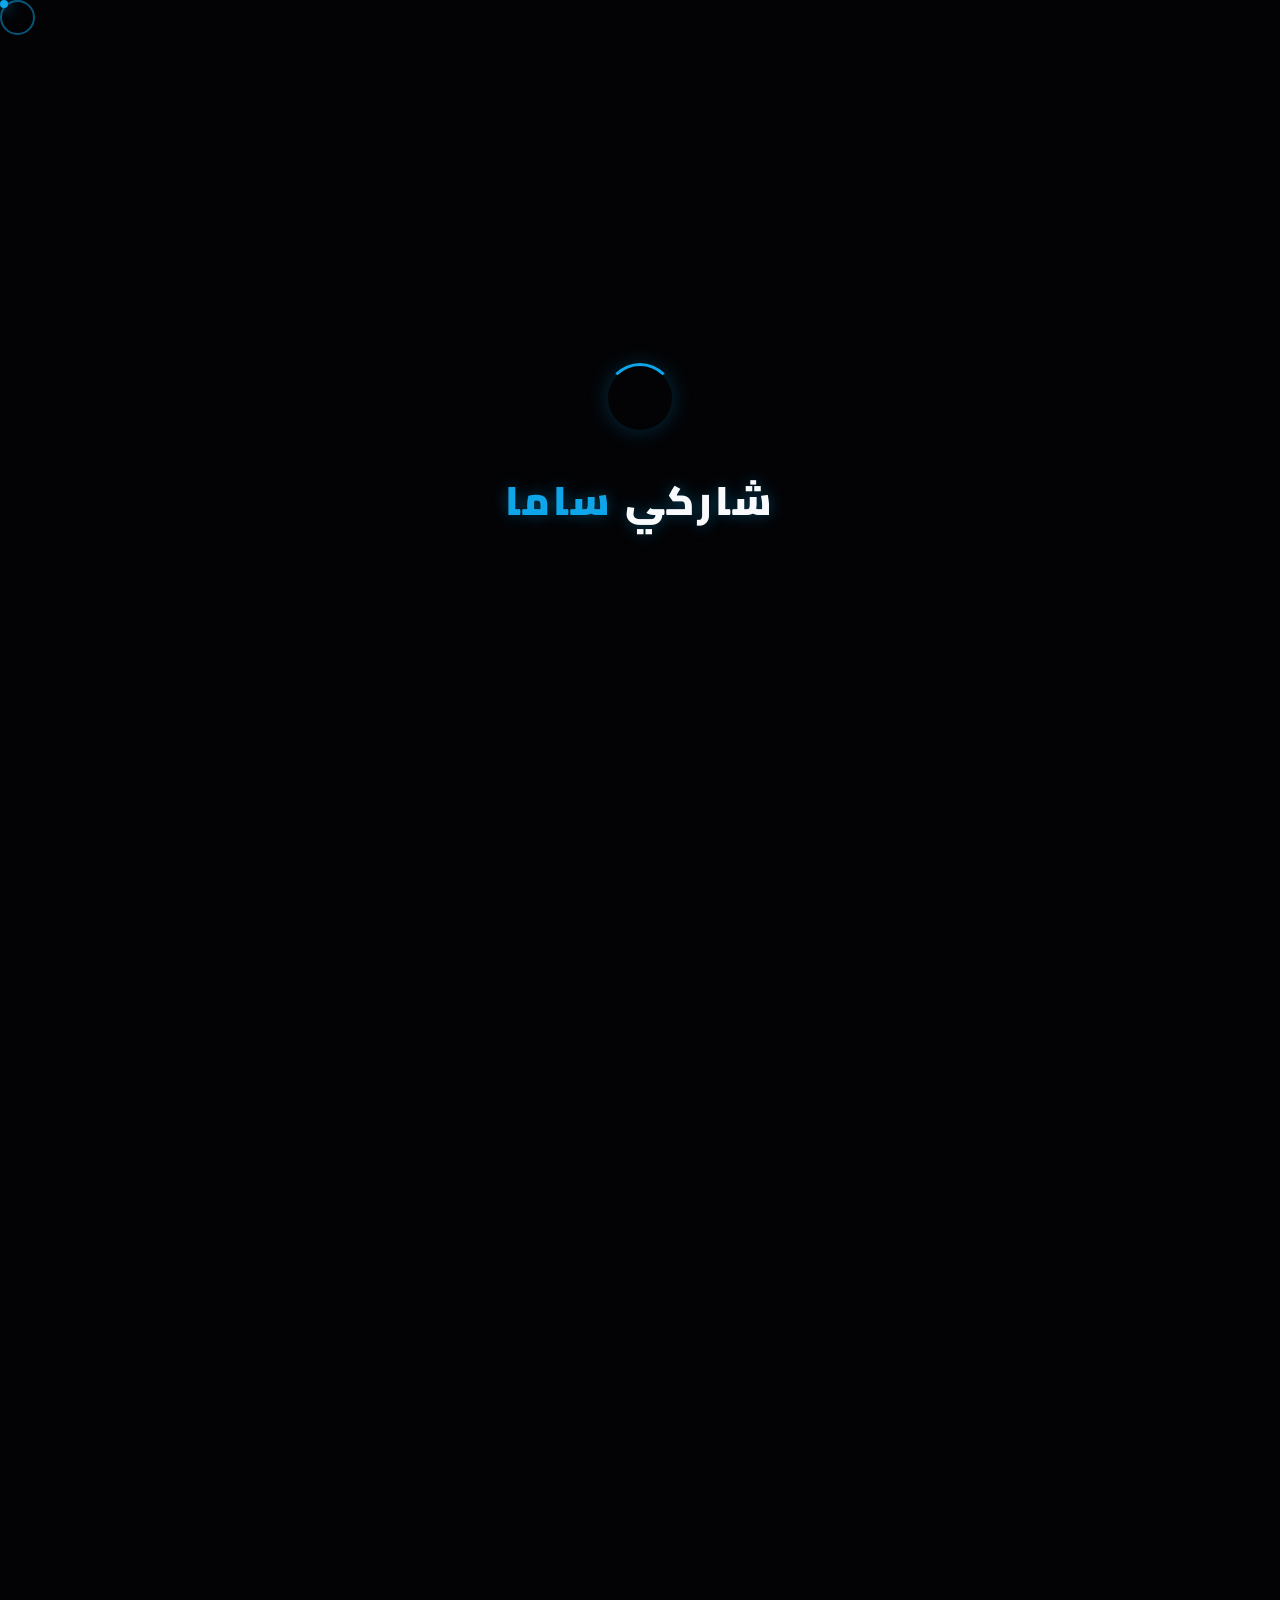
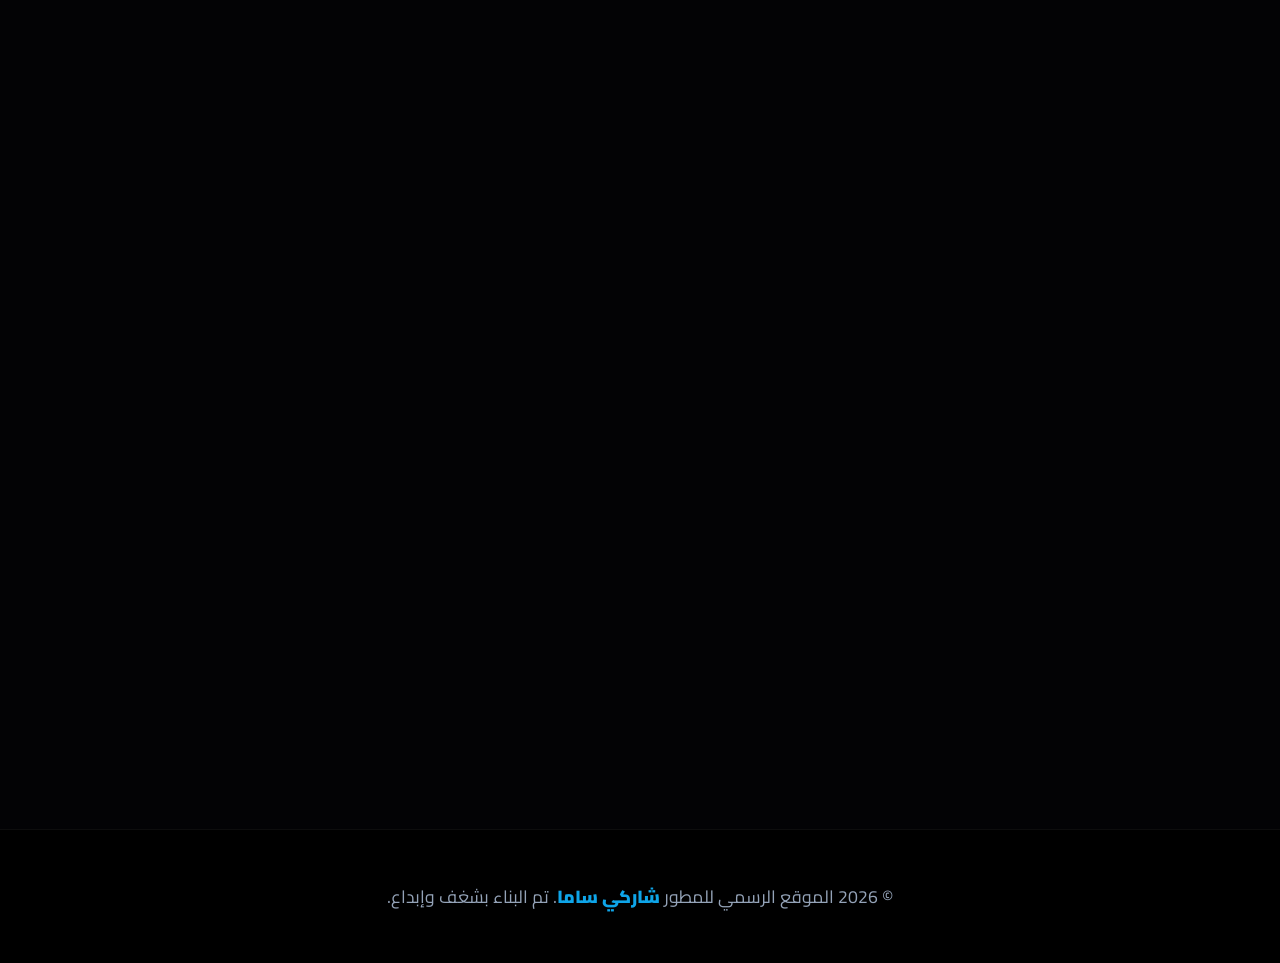
==== index.html @ 865ac280 "Add files via upload" ====
<!DOCTYPE html>
<html lang="ar" dir="rtl">
<head>
    <meta charset="UTF-8">
    <meta name="viewport" content="width=device-width, initial-scale=1.0, maximum-scale=1.0, user-scalable=no">
    <title id="page-title">شاركي ساما | Sharky Sama</title>
    
    <!-- تسريع الاتصال بالخطوط والمكتبات الخارجية -->
    <link rel="preconnect" href="https://fonts.googleapis.com">
    <link rel="preconnect" href="https://fonts.gstatic.com" crossorigin>
    <link href="https://fonts.googleapis.com/css2?family=Cairo:wght@400;600;700;900&family=Poppins:wght@400;600;700;900&display=swap" rel="stylesheet">
    <link rel="stylesheet" href="https://cdnjs.cloudflare.com/ajax/libs/font-awesome/6.4.0/css/all.min.css">
    
    <!-- ملفات التصميم المنفصلة -->
    <link rel="stylesheet" href="css/security.css">
    <link rel="stylesheet" href="css/style.css">

    <script src="https://unpkg.com/@studio-freight/lenis@1.0.42/dist/lenis.min.js"></script>
</head>
<body class="no-scroll">
    
    <div class="cursor-dot"></div>
    <div class="cursor-outline"></div>

    <div id="preloader">
        <div class="spinner-ring"></div>
        <div class="loader-content">
            <h2 id="pl-title">شاركي <span>ساما</span></h2>
        </div>
    </div>

    <div id="progressBar"></div>

    <nav id="navbar">
        <a href="#home" class="logo" id="nav-logo">شاركي <span>ساما</span></a>
        
        <div class="nav-links" id="navLinks">
            <a href="#home" class="active" id="nav-home">الرئيسية</a>
            <a href="#about" id="nav-about">نبذة عني</a>
            <a href="#skills" id="nav-skills">مهاراتي</a>
            <a href="#partner" id="nav-partner">شراكة الإبداع</a>
            <a href="#alia" id="nav-alia">عليا</a>
            <a href="#contact" id="nav-contact">تواصل معي</a>
        </div>

        <div class="nav-actions">
            <button id="langToggle" class="lang-btn" aria-label="Change Language">
                <i class="fas fa-globe"></i> <span id="langText">EN</span>
            </button>
            <button class="mobile-menu-btn" id="menuBtn" aria-label="Menu"><i class="fas fa-bars"></i></button>
        </div>
    </nav>

    <div class="floating-menu" id="fabMenu">
        <div class="fab-menu-items">
            <a href="https://www.tiktok.com/@sharkytb" class="tk" target="_blank" aria-label="TikTok"><i class="fab fa-tiktok"></i></a>
            <a href="https://www.instagram.com/sharky.sama?stkn=MWQ0MmFnNjcyYXNhNA==" class="ig" target="_blank" aria-label="Instagram"><i class="fab fa-instagram"></i></a>
            <a href="https://discord.gg/YtHfDh4zVj" class="dc" target="_blank" aria-label="Discord"><i class="fab fa-discord"></i></a>
            <a href="https://wa.me/601116662149" class="wa" target="_blank" aria-label="WhatsApp"><i class="fab fa-whatsapp"></i></a>
        </div>
        <button class="fab-menu-btn" id="fabBtn" aria-label="Menu"><i class="fas fa-share-nodes"></i></button>
    </div>

    <header class="hero" id="home">
        <div class="floating-code-elements">
            <span class="code-el ce-1">&lt;/&gt;</span>
            <span class="code-el ce-2">{ }</span>
            <span class="code-el ce-3">⚡</span>
            <span class="code-el ce-4">💻</span>
            <span class="code-el ce-5">⚙️</span>
            <span class="code-el ce-6">🚀</span>
        </div>

        <div class="hero-img-wrapper reveal" id="heroImage">
            <div class="orbit-icon oi-1"><i class="fas fa-code"></i></div>
            <div class="orbit-icon oi-2"><i class="fas fa-pen-nib"></i></div>
            <!-- الصورة الأولى لا تستخدم Lazy Loading لسرعة ظهورها -->
            <img src="https://cdn.phototourl.com/free/2026-09-18-76786c2a-250e-46d8-b2bd-65e007d12477.jpg" alt="Sharky Sama" class="hero-img">
        </div>
        <h1 class="reveal" id="hero-title">شاركي <span>ساما</span></h1>
        <div class="typewriter-container reveal">
            <p><span id="typewriter"></span><span class="cursor-blink"></span></p>
        </div>
        <div class="social-hero reveal">
            <a href="https://wa.me/601116662149" target="_blank" class="wa" aria-label="WhatsApp"><i class="fab fa-whatsapp"></i></a>
            <a href="https://discord.gg/YtHfDh4zVj" target="_blank" class="dc" aria-label="Discord"><i class="fab fa-discord"></i></a>
            <a href="https://www.instagram.com/sharky.sama?stkn=MWQ0MmFnNjcyYXNhNA==" target="_blank" class="ig" aria-label="Instagram"><i class="fab fa-instagram"></i></a>
            <a href="https://www.tiktok.com/@sharkytb" target="_blank" class="tk" aria-label="TikTok"><i class="fab fa-tiktok"></i></a>
        </div>
    </header>

    <section id="about" class="reveal">
        <div class="section-header">
            <h2 id="about-title">من هو <span>شاركي</span>؟</h2>
        </div>
        <div class="about-text-box">
            <p id="about-p1">أنا مطور وطالب في تخصص هندسة البرمجيات، أجمع بين التفكير المنطقي في بناء الأنظمة والخيال الواسع في عالم التصميم والفن الرقمي. أهتم بتطوير البوتات المتقدمة، وبناء واجهات الويب العصرية، إلى جانب ممارسة الرياضة ومتابعة ثقافة الأنمي التي تلهمني في تصاميمي.</p>
            <p id="about-p2">هدفي دائماً هو كتابة كود نظيف وقوي، والخروج بأعمال تترك بصمة بصرية وتقنية فريدة تعبر عن هويتي وتطلعاتي.</p>
        </div>
    </section>

    <section id="skills" class="reveal">
        <div class="section-header">
            <h2 id="skills-title">مهاراتي <span>وهواياتي</span></h2>
        </div>
        <div class="skills-grid">
            <div class="skill-card tilt-effect">
                <i class="fas fa-laptop-code skill-icon"></i>
                <h3 id="skill-1">التطوير والبرمجة</h3>
                <div class="tags">
                    <span class="tag">JavaScript</span><span class="tag">Python</span><span class="tag">C++</span><span class="tag">HTML/CSS</span>
                </div>
            </div>
            <div class="skill-card tilt-effect">
                <i class="fas fa-robot skill-icon"></i>
                <h3 id="skill-2">صناعة البوتات</h3>
                <div class="tags">
                    <span class="tag">WhatsApp Bots</span><span class="tag">Discord Bots</span><span class="tag">Automation</span>
                </div>
            </div>
            <div class="skill-card tilt-effect">
                <i class="fas fa-palette skill-icon"></i>
                <h3 id="skill-3">الفنون والتصميم</h3>
                <div class="tags">
                    <span class="tag">Video Editing</span><span class="tag">Digital Art</span><span class="tag">UI/UX</span>
                </div>
            </div>
        </div>
    </section>

    <section id="partner" class="reveal">
        <div class="duo-container">
            <div class="duo-avatars">
                <div class="avatar-box tilt-effect">
                    <img src="https://cdn.phototourl.com/free/2026-09-18-6511bc76-9197-4774-8230-508a7470c22e.jpg" alt="Sharky Sama" loading="lazy">
                    <div class="name-badge" id="badge-sharky">شاركي ساما</div>
                </div>
                <div class="avatar-box partner-avatar tilt-effect">
                    <img src="https://cdn.phototourl.com/free/2026-09-18-ba3eb2c6-f569-456f-bc89-98d35cc27aff.jpg" alt="Alia" loading="lazy">
                    <div class="name-badge" id="badge-alia">عليا</div>
                </div>
            </div>
            <div class="duo-text">
                <h3 id="partner-title">شراكة الروح <span>والكود</span></h3>
                <p id="partner-p1">في عالم مليء بسطور الأكواد البرمجية والتعقيدات التقنية، وجدنا لغة مشتركة تتجاوز حدود الشاشات. معاً، <span>شاركي ساما</span> و <span class='partner-name'>عليا</span>، نكتب أجمل قصة، نبني مشاريعنا بشغف، وندعم بعضنا في كل خطوة ومواجهة.</p>
                <p style="margin-top: 15px;" id="partner-p2">أنتِ لستِ فقط شريكتي في البرمجة والعمل، بل أنتِ شريكة الروح، والإلهام الذي يجعل من كل سطر كود لوحة فنية متكاملة.</p>
            </div>
        </div>
    </section>

    <section id="alia" class="reveal">
        <div class="section-header">
            <h2 id="alia-title">مساحة <span>عليا</span></h2>
            <p id="alia-subtitle">الإبداع، التصميم، والبرمجة بروح مختلفة</p>
        </div>
        <div class="alia-profile-card">
            <div class="alia-img-wrap">
                <img src="https://cdn.phototourl.com/free/2026-09-18-83cb655b-009c-4e72-827c-7e55abe0cec9.jpg" alt="Alia Profile" loading="lazy">
            </div>
            <div class="alia-info">
                <h3 id="alia-name">عليا</h3>
                <p id="alia-desc">شريكة الإبداع والمطورة التي تضع لمستها الفنية في كل تفصيل. يمكنكم متابعة أعمالي والتواصل معي عبر المنصات التالية:</p>
                <div class="alia-socials">
                    <a href="#" class="wa" title="WhatsApp"><i class="fab fa-whatsapp"></i></a>
                    <a href="#" class="ig" title="Instagram"><i class="fab fa-instagram"></i></a>
                    <a href="#" class="dc" title="Discord"><i class="fab fa-discord"></i></a>
                    <a href="#" class="tk" title="TikTok"><i class="fab fa-tiktok"></i></a>
                </div>
            </div>
        </div>
    </section>

    <section id="contact" class="reveal">
        <div class="section-header">
            <h2 id="contact-title">تواصل <span>معي</span></h2>
        </div>
        <div class="contact-grid">
            <a href="https://wa.me/601116662149" target="_blank" class="contact-card wa tilt-effect">
                <i class="fab fa-whatsapp"></i>
                <h3 id="c-wa-t">واتساب</h3>
                <p id="c-wa-d">مراسلة شاركي ساما مباشرة عبر الواتساب</p>
            </a>
            <a href="https://discord.gg/YtHfDh4zVj" target="_blank" class="contact-card dc tilt-effect">
                <i class="fab fa-discord"></i>
                <h3 id="c-dc-t">ديسكورد</h3>
                <p id="c-dc-d">انضم إلى سيرفري الرسمي واستمتع بالتحديثات</p>
            </a>
            <a href="https://www.instagram.com/sharky.sama?stkn=MWQ0MmFnNjcyYXNhNA==" target="_blank" class="contact-card ig tilt-effect">
                <i class="fab fa-instagram"></i>
                <h3 id="c-ig-t">إنستغرام</h3>
                <p id="c-ig-d">تابع يومياتي وأحدث تصاميمي وأعمالي</p>
            </a>
            <a href="https://www.tiktok.com/@sharkytb" target="_blank" class="contact-card tk tilt-effect">
                <i class="fab fa-tiktok"></i>
                <h3 id="c-tk-t">تيك توك</h3>
                <p id="c-tk-d">شاهد أحدث المقاطع والمونتاج الخاص بي</p>
            </a>
        </div>
    </section>

    <footer>
        <p id="footer-text">&copy; 2026 الموقع الرسمي للمطور <span>شاركي ساما</span>. تم البناء بشغف وإبداع.</p>
    </footer>

    <!-- ملفات الجافاسكربت المنفصلة -->
    <script src="js/security.js"></script>
    <script src="js/main.js"></script>
</body>
</html>
---- css/security.css ----
/* ==========================================
   نظام الحماية المتقدم (CSS Security System)
========================================== */
* {
    -webkit-tap-highlight-color: transparent; 
    /* منع التحديد والنسخ نهائياً في جميع المتصفحات */
    -webkit-user-select: none;
    -moz-user-select: none;
    -ms-user-select: none;
    user-select: none;
}

/* منع سحب الصور والروابط لسطح المكتب أو علامات تبويب أخرى */
img, a {
    -webkit-user-drag: none;
    -khtml-user-drag: none;
    -moz-user-drag: none;
    -o-user-drag: none;
    user-drag: none;
}

/* استثناء لحقول الإدخال (إذا تمت إضافتها لاحقاً) للسماح بالكتابة بداخلها */
input, textarea {
    -webkit-user-select: auto;
    -moz-user-select: auto;
    -ms-user-select: auto;
    user-select: auto;
}
---- css/style.css ----
:root {
    --bg-main: #030305;
    --bg-card: rgba(18, 24, 38, 0.7); 
    --primary: #0ea5e9; 
    --secondary: #3b82f6; 
    --danger: #ef4444; 
    --accent: #8b5cf6; 
    --whatsapp: #25D366;
    --discord: #5865F2;
    --instagram: #E1306C;
    --tiktok: #ff0050; 
    --gradient: linear-gradient(90deg, var(--primary), var(--secondary));
    --text-light: #f8fafc;
    --text-muted: #94a3b8;
    --border-glass: rgba(255, 255, 255, 0.08);
}

/* ==========================================
   نظام الحماية (Security CSS System)
========================================== */
* {
    margin: 0;
    padding: 0;
    box-sizing: border-box;
    -webkit-tap-highlight-color: transparent; 
    /* منع التحديد والنسخ نهائياً */
    -webkit-user-select: none;
    -moz-user-select: none;
    -ms-user-select: none;
    user-select: none;
}
img {
    /* منع سحب الصور لسطح المكتب */
    -webkit-user-drag: none; 
}
/* ========================================== */

::-webkit-scrollbar { width: 8px; }
::-webkit-scrollbar-track { background: var(--bg-main); }
::-webkit-scrollbar-thumb { background: var(--primary); border-radius: 10px;}
::-webkit-scrollbar-thumb:hover { background: var(--secondary); }
::-selection { background-color: var(--primary); color: #fff; }

body {
    font-family: 'Cairo', sans-serif;
    background-color: var(--bg-main);
    color: var(--text-light);
    overflow-x: hidden;
    transition: font-family 0.3s ease;
    -webkit-font-smoothing: antialiased;
    text-rendering: optimizeLegibility;
}

.cursor-dot, .cursor-outline {
    display: none; 
    pointer-events: none;
    position: fixed;
    top: 0; left: 0;
    border-radius: 50%;
    z-index: 9999999;
    will-change: transform;
}
.cursor-dot {
    width: 8px; height: 8px; 
    background-color: var(--primary);
    box-shadow: 0 0 15px var(--primary);
}
.cursor-outline {
    width: 35px; height: 35px; 
    border: 2px solid rgba(14, 165, 233, 0.5);
    z-index: 9999998;
    transition: padding 0.15s ease-out, background-color 0.2s, border-color 0.2s;
}

@media (pointer: fine) {
    .cursor-dot, .cursor-outline { display: block; }
    body, a, button, .skill-card, .contact-card, .lang-btn { cursor: none !important; }
}

.hover-effect .cursor-outline {
    padding: 10px;
    background-color: rgba(14, 165, 233, 0.15);
    border-color: transparent;
}

body.en-mode { font-family: 'Poppins', sans-serif; }
body.en-mode .typewriter-container p { font-size: clamp(0.9rem, 2.5vw, 1.1rem); }
body.no-scroll { overflow: hidden; }

#preloader {
    position: fixed; top: 0; left: 0; width: 100%; height: 100%;
    background: #030305;
    z-index: 999999; display: flex; flex-direction: column; justify-content: center; align-items: center;
    transition: transform 0.9s cubic-bezier(0.86, 0, 0.07, 1); 
    will-change: transform;
}
.spinner-ring {
    width: 70px; height: 70px; border: 3px solid rgba(14, 165, 233, 0.1);
    border-top-color: var(--primary); border-radius: 50%;
    animation: spin 1s linear infinite; margin-bottom: 30px;
    box-shadow: 0 0 20px rgba(14, 165, 233, 0.2);
}
@keyframes spin { 0% { transform: rotate(0deg); } 100% { transform: rotate(360deg); } }
.loader-content h2 { 
    font-size: clamp(2rem, 5vw, 2.5rem); font-weight: 900; color: var(--text-light); 
    letter-spacing: 3px; text-shadow: 0 0 15px rgba(14, 165, 233, 0.4);
}
.loader-content h2 span { color: var(--primary); }
body.loaded #preloader { transform: translateY(-100%); pointer-events: none; }

#progressBar { 
    position: fixed; top: 0; left: 0; width: 100%; height: 3px; 
    background: var(--gradient); z-index: 10001; 
    transform-origin: left; transform: scale3d(0, 1, 1); 
    box-shadow: 0 0 15px var(--primary);
    will-change: transform; 
}

.reveal { opacity: 0; transform: translate3d(0, 40px, 0); transition: all 0.8s cubic-bezier(0.16, 1, 0.3, 1); will-change: transform, opacity; }
.reveal.active { opacity: 1; transform: translate3d(0, 0, 0); }

nav {
    position: fixed; top: 25px; left: 50%; transform: translateX(-50%);
    width: 95%; max-width: 1150px; 
    background: rgba(18, 24, 38, 0.7);
    backdrop-filter: blur(25px); -webkit-backdrop-filter: blur(25px);
    border: 1px solid var(--border-glass);
    border-radius: 50px; padding: 12px 30px;
    display: flex; justify-content: space-between; align-items: center; 
    z-index: 1002;
    box-shadow: 0 15px 40px rgba(0, 0, 0, 0.4), inset 0 1px 0 rgba(255,255,255,0.1);
}
.logo { font-size: clamp(1.2rem, 3vw, 1.6rem); font-weight: 900; color: var(--text-light); text-decoration: none; letter-spacing: 1px; display: flex; align-items: center; gap: 8px;}
.logo span { color: var(--primary); text-shadow: 0 0 15px rgba(14, 165, 233, 0.6); }

.nav-links { display: flex; gap: 5px; }
.nav-links a { 
    color: var(--text-muted); text-decoration: none; font-weight: 800; 
    font-size: 1.05rem; 
    padding: 10px 18px; border-radius: 30px;
    transition: all 0.4s cubic-bezier(0.16, 1, 0.3, 1); border: 1px solid transparent; white-space: nowrap; 
}
.nav-links a:hover, .nav-links a.active { 
    color: var(--primary); background: rgba(14, 165, 233, 0.1);
    border: 1px solid rgba(14, 165, 233, 0.2);
    box-shadow: 0 5px 15px rgba(14, 165, 233, 0.15);
    text-shadow: 0 0 10px rgba(14, 165, 233, 0.4); 
}

.nav-actions { display: flex; align-items: center; gap: 12px; }
.lang-btn {
    background: rgba(255, 255, 255, 0.05); border: 1px solid rgba(255, 255, 255, 0.1);
    color: var(--text-light); padding: 8px 18px; border-radius: 30px;
    font-weight: 800; font-family: inherit; display: flex; align-items: center; gap: 8px;
    transition: all 0.3s cubic-bezier(0.16, 1, 0.3, 1); outline: none; border-radius: 30px;
}
.lang-btn i { color: var(--primary); transition: transform 0.4s; }
.lang-btn:hover { background: rgba(14, 165, 233, 0.15); border-color: var(--primary); box-shadow: 0 5px 15px rgba(14, 165, 233, 0.2); }
.lang-btn:hover i { transform: rotate(180deg); }
.mobile-menu-btn { display: none; }

.hero {
    min-height: 100vh; display: flex; flex-direction: column; justify-content: center;
    align-items: center; text-align: center; padding: 140px 20px 60px; position: relative; z-index: 1;
    background: radial-gradient(circle at 50% 30%, rgba(14, 165, 233, 0.12), transparent 60%),
                linear-gradient(rgba(14, 165, 233, 0.03) 1px, transparent 1px),
                linear-gradient(90deg, rgba(14, 165, 233, 0.03) 1px, transparent 1px);
    background-size: 100% 100%, 40px 40px, 40px 40px; background-color: var(--bg-main);
    overflow: hidden;
}

.floating-code-elements {
    position: absolute;
    width: 100%; height: 100%;
    top: 0; left: 0;
    pointer-events: none;
    z-index: 0;
}
.code-el {
    position: absolute;
    color: rgba(14, 165, 233, 0.2); 
    font-size: clamp(1.5rem, 4vw, 2.8rem);
    font-weight: 900;
    filter: drop-shadow(0 0 12px rgba(14, 165, 233, 0.15));
    animation: floatCode 7s ease-in-out infinite alternate;
    will-change: transform;
}
.ce-1 { top: 18%; left: 12%; animation-delay: 0s; font-family: monospace;}
.ce-2 { top: 65%; right: 12%; animation-delay: 1.5s; font-family: monospace; font-size: clamp(2.5rem, 5vw, 4rem); opacity: 0.15;}

.ce-3, .ce-4, .ce-5, .ce-6 { display: none !important; }

@keyframes floatCode {
    0% { transform: translate3d(0, 0, 0) rotate(0deg); }
    100% { transform: translate3d(0, -35px, 0) rotate(12deg); }
}

.hero-img-wrapper { position: relative; margin-bottom: 45px; will-change: transform; transition: transform 0.1s linear;}
.orbit-icon { position: absolute; width: clamp(45px, 6vw, 55px); height: clamp(45px, 6vw, 55px); background: rgba(18, 24, 38, 0.8); border: 1px solid rgba(14, 165, 233, 0.3); border-radius: 50%; display: flex; justify-content: center; align-items: center; font-size: clamp(1.1rem, 3vw, 1.5rem); box-shadow: 0 5px 15px rgba(0,0,0,0.5); backdrop-filter: blur(5px); z-index: 3; }
.oi-1 { top: 15%; left: -40px; animation: floatOrbit 4s ease-in-out infinite; color: var(--primary); }
.oi-2 { bottom: 20%; right: -40px; animation: floatOrbit 5s ease-in-out infinite reverse; color: var(--accent); border-color: var(--accent);}
@keyframes floatOrbit { 0%, 100% { transform: translate3d(0, 0, 0); } 50% { transform: translate3d(0, -20px, 0); } }

.hero-img { 
    width: clamp(200px, 30vw, 260px); 
    height: clamp(200px, 30vw, 260px); 
    border-radius: 50%; border: 4px solid var(--primary); object-fit: cover; 
    box-shadow: 0 0 45px rgba(14, 165, 233, 0.5), inset 0 0 20px rgba(14, 165, 233, 0.3); 
    animation: floatHero 4s ease-in-out infinite; position: relative; z-index: 2; display: block;
}
@keyframes floatHero { 0%, 100% { transform: translate3d(0, 0, 0); } 50% { transform: translate3d(0, -15px, 0); } }

.hero h1 { font-size: clamp(3rem, 8vw, 5.5rem); font-weight: 900; margin-bottom: 15px; color: var(--text-light); text-shadow: 0 5px 20px rgba(0,0,0,0.8); letter-spacing: -2px;}

.hero h1 span { 
    color: var(--primary); 
    text-shadow: 0 0 8px rgba(14, 165, 233, 0.4); 
}

.typewriter-container { min-height: 60px; margin-bottom: 40px; display: flex; align-items: center; justify-content: center; padding: 0 10px; position: relative; z-index: 2;}
.hero p { font-size: clamp(1.1rem, 3vw, 1.4rem); color: rgba(255, 255, 255, 0.9); max-width: 750px; line-height: 1.8; margin: 0; font-weight: 600; }
.cursor-blink { display: inline-block; width: 3px; height: 1.4em; background-color: var(--primary); margin-right: 4px; vertical-align: middle; animation: blinkCursor 0.7s infinite step-end;}
@keyframes blinkCursor { 0%, 100% { opacity: 1; } 50% { opacity: 0; } }

.social-hero { display: flex; gap: 20px; justify-content: center; margin-top: 25px; flex-wrap: wrap; position: relative; z-index: 2;}
.social-hero a { 
    width: clamp(55px, 8vw, 65px); height: clamp(55px, 8vw, 65px); border-radius: 50%; 
    background: rgba(255,255,255,0.03); border: 1px solid var(--border-glass); display: flex; justify-content: center; align-items: center; 
    color: var(--text-light); font-size: clamp(1.4rem, 4vw, 1.8rem); text-decoration: none !important; transition: transform 0.4s cubic-bezier(0.175, 0.885, 0.32, 1.275), background 0.3s, box-shadow 0.3s; 
    will-change: transform;
}
.social-hero a:hover { transform: translate3d(0, -10px, 0) scale(1.1); }
.social-hero a.wa:hover { background: var(--whatsapp); border-color: var(--whatsapp); box-shadow: 0 10px 25px rgba(37, 211, 102, 0.5);}
.social-hero a.dc:hover { background: var(--discord); border-color: var(--discord); box-shadow: 0 10px 25px rgba(88, 101, 242, 0.5);}
.social-hero a.ig:hover { background: var(--instagram); border-color: var(--instagram); box-shadow: 0 10px 25px rgba(225, 48, 108, 0.5);}
.social-hero a.tk:hover { background: var(--tiktok); border-color: var(--tiktok); box-shadow: 0 10px 25px rgba(255, 0, 80, 0.5);}

section { padding: clamp(80px, 12vw, 120px) 5%; max-width: 1250px; margin: 0 auto; position: relative; z-index: 2; }
.section-header { text-align: center; margin-bottom: clamp(40px, 8vw, 70px); }
.section-header h2 { font-size: clamp(2.5rem, 6vw, 3.5rem); font-weight: 900; color: var(--text-light); margin-bottom: 15px; }
.section-header h2 span { color: var(--primary); }
.section-header p { color: var(--text-muted); font-size: clamp(1.1rem, 3vw, 1.2rem); max-width: 750px; margin: 0 auto; line-height: 1.8; }

.about-text-box {
    max-width: 900px; margin: 0 auto; text-align: center; background: rgba(18, 24, 38, 0.5); backdrop-filter: blur(15px); 
    padding: clamp(30px, 6vw, 60px) clamp(20px, 4vw, 40px); border-radius: 30px; border: 1px solid rgba(14, 165, 233, 0.2); 
    box-shadow: 0 20px 50px rgba(0,0,0,0.3), inset 0 0 30px rgba(14, 165, 233, 0.05);
}
.about-text-box p { font-size: clamp(1.2rem, 3.5vw, 1.5rem); color: var(--text-light); line-height: 2.2; margin-bottom: 25px; font-weight: 600;}

#skills {
    background: linear-gradient(135deg, rgba(18, 24, 38, 0.4) 0%, rgba(3, 3, 5, 0.9) 100%);
    border-radius: 30px; margin-top: 40px; margin-bottom: 40px; border: 1px solid rgba(255,255,255,0.02);
    box-shadow: inset 0 0 50px rgba(14, 165, 233, 0.05);
}
.skills-grid { display: grid; grid-template-columns: repeat(auto-fit, minmax(280px, 1fr)); gap: clamp(20px, 4vw, 35px); }
.skill-card { background: var(--bg-card); border: 1px solid var(--border-glass); border-radius: 25px; padding: clamp(30px, 6vw, 50px) 20px; transition: transform 0.4s cubic-bezier(0.16, 1, 0.3, 1), box-shadow 0.4s, border-color 0.4s; text-align: center; position: relative; overflow: hidden; box-shadow: 0 10px 30px rgba(0,0,0,0.2); will-change: transform;}
.skill-card:hover { transform: translate3d(0, -10px, 0); border-color: var(--primary); box-shadow: 0 20px 50px rgba(14, 165, 233, 0.2); background: rgba(18, 24, 38, 0.9); }
.skill-icon { font-size: clamp(3.5rem, 8vw, 4.5rem); margin-bottom: 25px; display: inline-block; background: -webkit-linear-gradient(var(--primary), var(--secondary)); -webkit-background-clip: text; -webkit-text-fill-color: transparent; filter: drop-shadow(0 10px 20px rgba(14, 165, 233, 0.3));}
.skill-card h3 { font-size: clamp(1.4rem, 4vw, 1.7rem); color: var(--text-light); margin-bottom: 20px; font-weight: 900;}
.tags { display: flex; flex-wrap: wrap; justify-content: center; gap: 10px; }
.tag { background: rgba(14, 165, 233, 0.05); border: 1px solid rgba(14, 165, 233, 0.3); color: var(--text-light); padding: 8px 18px; border-radius: 50px; font-size: clamp(0.9rem, 2.5vw, 1rem); font-weight: 700; transition: transform 0.3s cubic-bezier(0.16, 1, 0.3, 1), background 0.3s, border-color 0.3s; will-change: transform;}
.tag:hover { background: var(--primary); border-color: var(--primary); transform: translate3d(0, -3px, 0); box-shadow: 0 5px 15px rgba(14, 165, 233, 0.3);}

#partner {
    background: radial-gradient(circle at center, rgba(239, 68, 68, 0.08) 0%, rgba(3, 3, 5, 1) 70%);
    border-radius: 30px; margin-top: 40px; margin-bottom: 40px; padding-top: clamp(80px, 12vw, 120px); padding-bottom: clamp(80px, 12vw, 120px);
    position: relative; overflow: hidden; border: 1px solid rgba(239, 68, 68, 0.1);
}
.duo-container { position: relative; z-index: 2; display: flex; flex-direction: column; align-items: center; text-align: center; max-width: 950px; margin: 0 auto; }

.duo-avatars { display: flex; justify-content: center; align-items: center; gap: clamp(20px, 6vw, 50px); margin-bottom: 60px; position: relative; direction: ltr; }
.duo-avatars::after { content: '\f004'; font-family: 'Font Awesome 6 Free'; font-weight: 900; color: var(--danger); font-size: clamp(2.2rem, 6vw, 3.5rem); position: absolute; left: 50%; top: 50%; transform: translate(-50%, -50%); text-shadow: 0 0 35px rgba(239, 68, 68, 0.8); animation: heartbeat 1.5s infinite; z-index: 5;}
@keyframes heartbeat { 0% { transform: translate3d(-50%, -50%, 0) scale(1); } 25% { transform: translate3d(-50%, -50%, 0) scale(1.2); } 50% { transform: translate3d(-50%, -50%, 0) scale(1); } }

.avatar-box { position: relative; width: clamp(130px, 20vw, 180px); height: clamp(130px, 20vw, 180px); border-radius: 50%; padding: 6px; background: var(--gradient); box-shadow: 0 0 40px rgba(14, 165, 233, 0.3); transition: transform 0.4s cubic-bezier(0.16, 1, 0.3, 1); will-change: transform;}
.avatar-box:hover { transform: translate3d(0, -10px, 0) scale(1.05); }
.avatar-box img { width: 100%; height: 100%; border-radius: 50%; object-fit: cover; border: 6px solid var(--bg-main); }
.avatar-box .name-badge { position: absolute; bottom: -20px; left: 50%; transform: translateX(-50%); background: var(--bg-main); border: 2px solid var(--primary); padding: 6px clamp(15px, 4vw, 30px); border-radius: 30px; font-weight: 900; font-size: clamp(1rem, 3vw, 1.2rem); white-space: nowrap; box-shadow: 0 10px 25px rgba(0,0,0,0.5);}
.avatar-box.partner-avatar { background: linear-gradient(90deg, var(--danger), #f43f5e); box-shadow: 0 0 40px rgba(239, 68, 68, 0.3);}
.avatar-box.partner-avatar .name-badge { border-color: var(--danger); color: var(--danger);}

.duo-text { background: rgba(18, 24, 38, 0.7); backdrop-filter: blur(20px); border: 1px solid rgba(255,255,255,0.05); border-radius: 30px; padding: clamp(30px, 6vw, 60px); margin-top: 20px; box-shadow: inset 0 0 40px rgba(0,0,0,0.3), 0 20px 50px rgba(0,0,0,0.4);}
.duo-text h3 { font-size: clamp(2rem, 5vw, 2.8rem); color: var(--text-light); margin-bottom: 25px; font-weight: 900;}
.duo-text p { font-size: clamp(1.1rem, 3vw, 1.3rem); color: var(--text-muted); line-height: 2.2; font-weight: 600; margin-bottom: 0;}
.duo-text p span { color: var(--primary); font-weight: 900;}
.duo-text p span.partner-name { color: var(--danger); font-weight: 900;}

#alia { margin-top: 40px; margin-bottom: 40px; }
#alia .section-header h2 span { color: var(--danger); text-shadow: 0 0 20px rgba(239, 68, 68, 0.5); }
.alia-profile-card {
    background: linear-gradient(135deg, rgba(239, 68, 68, 0.05) 0%, rgba(18, 24, 38, 0.8) 100%);
    border: 1px solid rgba(239, 68, 68, 0.2); border-radius: 30px; padding: clamp(30px, 6vw, 60px);
    display: flex; align-items: center; gap: clamp(30px, 6vw, 60px); max-width: 1050px; margin: 0 auto;
    box-shadow: 0 20px 50px rgba(0,0,0,0.4); transition: transform 0.4s cubic-bezier(0.16, 1, 0.3, 1); will-change: transform;
}
.alia-profile-card:hover { transform: translate3d(0, -8px, 0); box-shadow: 0 30px 70px rgba(239, 68, 68, 0.15); border-color: rgba(239, 68, 68, 0.4);}
.alia-img-wrap img { width: clamp(180px, 25vw, 260px); height: clamp(180px, 25vw, 260px); border-radius: 50%; border: 6px solid var(--danger); box-shadow: 0 0 50px rgba(239, 68, 68, 0.3); object-fit: cover; transition: transform 0.5s cubic-bezier(0.16, 1, 0.3, 1); display: block; will-change: transform;}
.alia-profile-card:hover .alia-img-wrap img { transform: scale(1.05) rotate(3deg); }
.alia-info { flex: 1; }
.alia-info h3 { font-size: clamp(2.2rem, 5vw, 3rem); color: var(--text-light); margin-bottom: 15px; font-weight: 900; }
.alia-info p { font-size: clamp(1.1rem, 3vw, 1.3rem); color: var(--text-muted); line-height: 2; margin-bottom: 35px; }

.alia-socials { display: flex; gap: 18px; flex-wrap: wrap;}
.alia-socials a {
    width: clamp(50px, 8vw, 60px); height: clamp(50px, 8vw, 60px); border-radius: 50%; background: rgba(255,255,255,0.03); 
    border: 1px solid rgba(239, 68, 68, 0.3); display: flex; justify-content: center; align-items: center; 
    color: var(--text-light); font-size: clamp(1.4rem, 4vw, 1.6rem); text-decoration: none !important; transition: transform 0.4s cubic-bezier(0.175, 0.885, 0.32, 1.275), background 0.3s, box-shadow 0.3s; will-change: transform;
}
.alia-socials a:hover { transform: translate3d(0, -10px, 0) scale(1.1); }
.alia-socials a.wa:hover { background: var(--whatsapp); border-color: var(--whatsapp); box-shadow: 0 10px 25px rgba(37, 211, 102, 0.4);}
.alia-socials a.dc:hover { background: var(--discord); border-color: var(--discord); box-shadow: 0 10px 25px rgba(88, 101, 242, 0.4);}
.alia-socials a.ig:hover { background: var(--instagram); border-color: var(--instagram); box-shadow: 0 10px 25px rgba(225, 48, 108, 0.4);}
.alia-socials a.tk:hover { background: var(--tiktok); border-color: var(--tiktok); box-shadow: 0 10px 25px rgba(255, 0, 80, 0.4);}

.contact-grid { 
    display: grid; 
    grid-template-columns: repeat(2, 1fr); 
    gap: clamp(20px, 4vw, 30px); 
    max-width: 900px; 
    margin: 40px auto 0; 
}
.contact-card { 
    background: rgba(18, 24, 38, 0.4); backdrop-filter: blur(15px); -webkit-backdrop-filter: blur(15px);
    text-align: center; border: 1px solid rgba(255,255,255,0.05); border-bottom: 3px solid rgba(255,255,255,0.05); 
    border-radius: 30px; padding: clamp(35px, 6vw, 50px) 20px; transition: transform 0.5s cubic-bezier(0.175, 0.885, 0.32, 1.275), background 0.3s, border 0.3s; 
    text-decoration: none !important; display: flex; flex-direction: column; align-items: center; justify-content: center;
    box-shadow: 0 15px 35px rgba(0,0,0,0.2), inset 0 0 0 1px rgba(255,255,255,0.02);
    position: relative; overflow: hidden; will-change: transform;
}

.contact-card::before {
    content: ''; position: absolute; top: 0; left: 0; width: 100%; height: 100%;
    background: radial-gradient(circle at center, var(--hover-color) 0%, transparent 70%);
    opacity: 0; transition: opacity 0.5s ease; z-index: 0; pointer-events: none;
}
.contact-card:hover::before { opacity: 0.15; }
.contact-card > * { position: relative; z-index: 1; }

.contact-card i { font-size: clamp(3.5rem, 8vw, 4.5rem); margin-bottom: 20px; transition: transform 0.5s cubic-bezier(0.175, 0.885, 0.32, 1.275); will-change: transform;}
.contact-card:hover { transform: translate3d(0, -10px, 0) scale(1.02); background: rgba(18, 24, 38, 0.8); }

.contact-card.wa { --hover-color: var(--whatsapp); border-bottom-color: rgba(37, 211, 102, 0.3); }
.contact-card.wa:hover { border-color: var(--whatsapp); box-shadow: 0 20px 50px rgba(37, 211, 102, 0.15); }
.contact-card.wa i { color: var(--whatsapp); filter: drop-shadow(0 0 20px rgba(37, 211, 102, 0.4));}
.contact-card.dc { --hover-color: var(--discord); border-bottom-color: rgba(88, 101, 242, 0.3); }
.contact-card.dc:hover { border-color: var(--discord); box-shadow: 0 20px 50px rgba(88, 101, 242, 0.15); }
.contact-card.dc i { color: var(--discord); filter: drop-shadow(0 0 20px rgba(88, 101, 242, 0.4));}
.contact-card.ig { --hover-color: var(--instagram); border-bottom-color: rgba(225, 48, 108, 0.3); }
.contact-card.ig:hover { border-color: var(--instagram); box-shadow: 0 20px 50px rgba(225, 48, 108, 0.15); }
.contact-card.ig i { color: var(--instagram); filter: drop-shadow(0 0 20px rgba(225, 48, 108, 0.4));}
.contact-card.tk { --hover-color: var(--tiktok); border-bottom-color: rgba(255, 0, 80, 0.3); }
.contact-card.tk:hover { border-color: var(--tiktok); box-shadow: 0 20px 50px rgba(255, 0, 80, 0.15); }
.contact-card.tk i { color: var(--text-light); filter: drop-shadow(0 0 20px rgba(255, 0, 80, 0.4));}

.contact-card h3 { color: var(--text-light); font-size: clamp(1.5rem, 4vw, 1.8rem); margin-bottom: 12px; font-weight: 900;}
.contact-card p { color: var(--text-muted); font-size: clamp(1rem, 3vw, 1.1rem); line-height: 1.6; margin: 0;}

/* === القائمة العائمة الاحترافية === */
.floating-menu { 
    position: fixed; bottom: 35px; right: 35px; z-index: 1000; 
    display: flex; flex-direction: column-reverse; align-items: center; gap: 15px; 
}
.fab-menu-items { 
    display: flex; flex-direction: column-reverse; gap: 12px; 
    pointer-events: none; 
}

/* حركة تتابعية احترافية (Cascading Reveal) */
.fab-menu-items a { 
    width: 55px; height: 55px; border-radius: 50%; display: flex; justify-content: center; align-items: center; 
    font-size: 1.6rem; color: white; text-decoration: none !important; 
    box-shadow: 0 5px 15px rgba(0,0,0,0.3);
    transition: transform 0.4s cubic-bezier(0.175, 0.885, 0.32, 1.275), box-shadow 0.3s ease, opacity 0.3s ease;
    will-change: transform, opacity;
    opacity: 0;
    transform: translate3d(0, 20px, 0) scale(0.6);
}

/* ألوان الأيقونات */
.fab-menu-items .wa { background-color: var(--whatsapp); }
.fab-menu-items .dc { background-color: var(--discord); }
.fab-menu-items .ig { background: radial-gradient(circle at 30% 107%, #fdf497 0%, #fdf497 5%, #fd5949 45%, #d6249f 60%, #285AEB 90%); }
.fab-menu-items .tk { background-color: #000; border: 1px solid var(--tiktok); }

/* زر القائمة الرئيسي بظل خفيف */
.fab-menu-btn { 
    width: 65px; height: 65px; border-radius: 50%; background: var(--gradient); color: white; border: none; 
    font-size: 2rem; transition: all 0.4s cubic-bezier(0.175, 0.885, 0.32, 1.275); 
    display: flex; justify-content: center; align-items: center; 
    box-shadow: 0 4px 15px rgba(14, 165, 233, 0.25); outline: none; cursor: pointer; -webkit-tap-highlight-color: transparent;
    will-change: transform, box-shadow;
}

/* التفعيل (إظهار الأيقونات بالترتيب) */
.floating-menu.active .fab-menu-items { pointer-events: auto; }
.floating-menu.active .fab-menu-btn { 
    box-shadow: 0 8px 25px rgba(14, 165, 233, 0.35); transform: rotate(360deg) scale(1.05);
}
.floating-menu.active .fab-menu-items a {
    opacity: 1; transform: translate3d(0, 0, 0) scale(1);
}

/* توقيت التتابع لظهور الأيقونات */
.floating-menu.active .fab-menu-items a:nth-child(1) { transition-delay: 0.15s; }
.floating-menu.active .fab-menu-items a:nth-child(2) { transition-delay: 0.10s; }
.floating-menu.active .fab-menu-items a:nth-child(3) { transition-delay: 0.05s; }
.floating-menu.active .fab-menu-items a:nth-child(4) { transition-delay: 0s; }

.fab-menu-items a:hover { transform: translate3d(0, -5px, 0) scale(1.15) !important; transition-delay: 0s !important;}

@media (hover: hover) and (pointer: fine) {
    .floating-menu:hover .fab-menu-items { pointer-events: auto; }
    .floating-menu:hover .fab-menu-btn { box-shadow: 0 8px 25px rgba(14, 165, 233, 0.35); transform: rotate(360deg) scale(1.05);}
    .floating-menu:hover .fab-menu-items a { opacity: 1; transform: translate3d(0, 0, 0) scale(1); }
    .floating-menu:hover .fab-menu-items a:nth-child(1) { transition-delay: 0.15s; }
    .floating-menu:hover .fab-menu-items a:nth-child(2) { transition-delay: 0.10s; }
    .floating-menu:hover .fab-menu-items a:nth-child(3) { transition-delay: 0.05s; }
    .floating-menu:hover .fab-menu-items a:nth-child(4) { transition-delay: 0s; }
}

footer { background: rgba(0,0,0,0.95); border-top: 1px solid rgba(255,255,255,0.05); padding: 50px 20px; text-align: center; color: var(--text-muted); font-size: clamp(1rem, 3vw, 1.1rem); }
footer span { color: var(--primary); font-weight: 900;}

@media (max-width: 1024px) {
    nav { width: 95%; padding: 10px 20px; }
    .alia-profile-card { flex-direction: column; text-align: center; }
    .alia-socials { justify-content: center; }
    .nav-links a { padding: 10px 12px; font-size: 1rem;}
}

@media (max-width: 768px) {
    nav { top: 15px; width: 92%; padding: 12px 20px; border-radius: 25px;}
    .mobile-menu-btn { display: flex; justify-content: center; align-items: center; width: 45px; height: 45px; background: rgba(14, 165, 233, 0.1); border: 1px solid rgba(14, 165, 233, 0.3); border-radius: 12px; color: var(--primary); font-size: 1.4rem; cursor: pointer; z-index: 1005; }
    nav .nav-links { position: fixed; top: 0; left: 0; right: 0; bottom: 0; width: 100%; height: 100vh; background: rgba(3, 3, 5, 0.98); flex-direction: column; justify-content: center; align-items: center; gap: 30px; z-index: 1004; opacity: 0; visibility: hidden; transition: all 0.4s ease; border-radius: 0; border: none;}
    nav .nav-links.active { opacity: 1; visibility: visible; }
    nav .nav-links a { font-size: 1.8rem; font-weight: 800; padding: 10px; background: transparent; border: none; box-shadow: none;}
    
    .floating-menu { bottom: 30px; right: 20px; left: auto; transform: none; }
    .fab-menu-btn { width: 55px; height: 55px; font-size: 1.6rem; box-shadow: 0 4px 12px rgba(14, 165, 233, 0.2); }
    .floating-menu.active .fab-menu-btn { box-shadow: 0 6px 18px rgba(14, 165, 233, 0.3); }
    .fab-menu-items { gap: 10px; }
    .fab-menu-items a { width: 45px; height: 45px; font-size: 1.3rem; }
    
    .contact-grid { grid-template-columns: 1fr; }
}
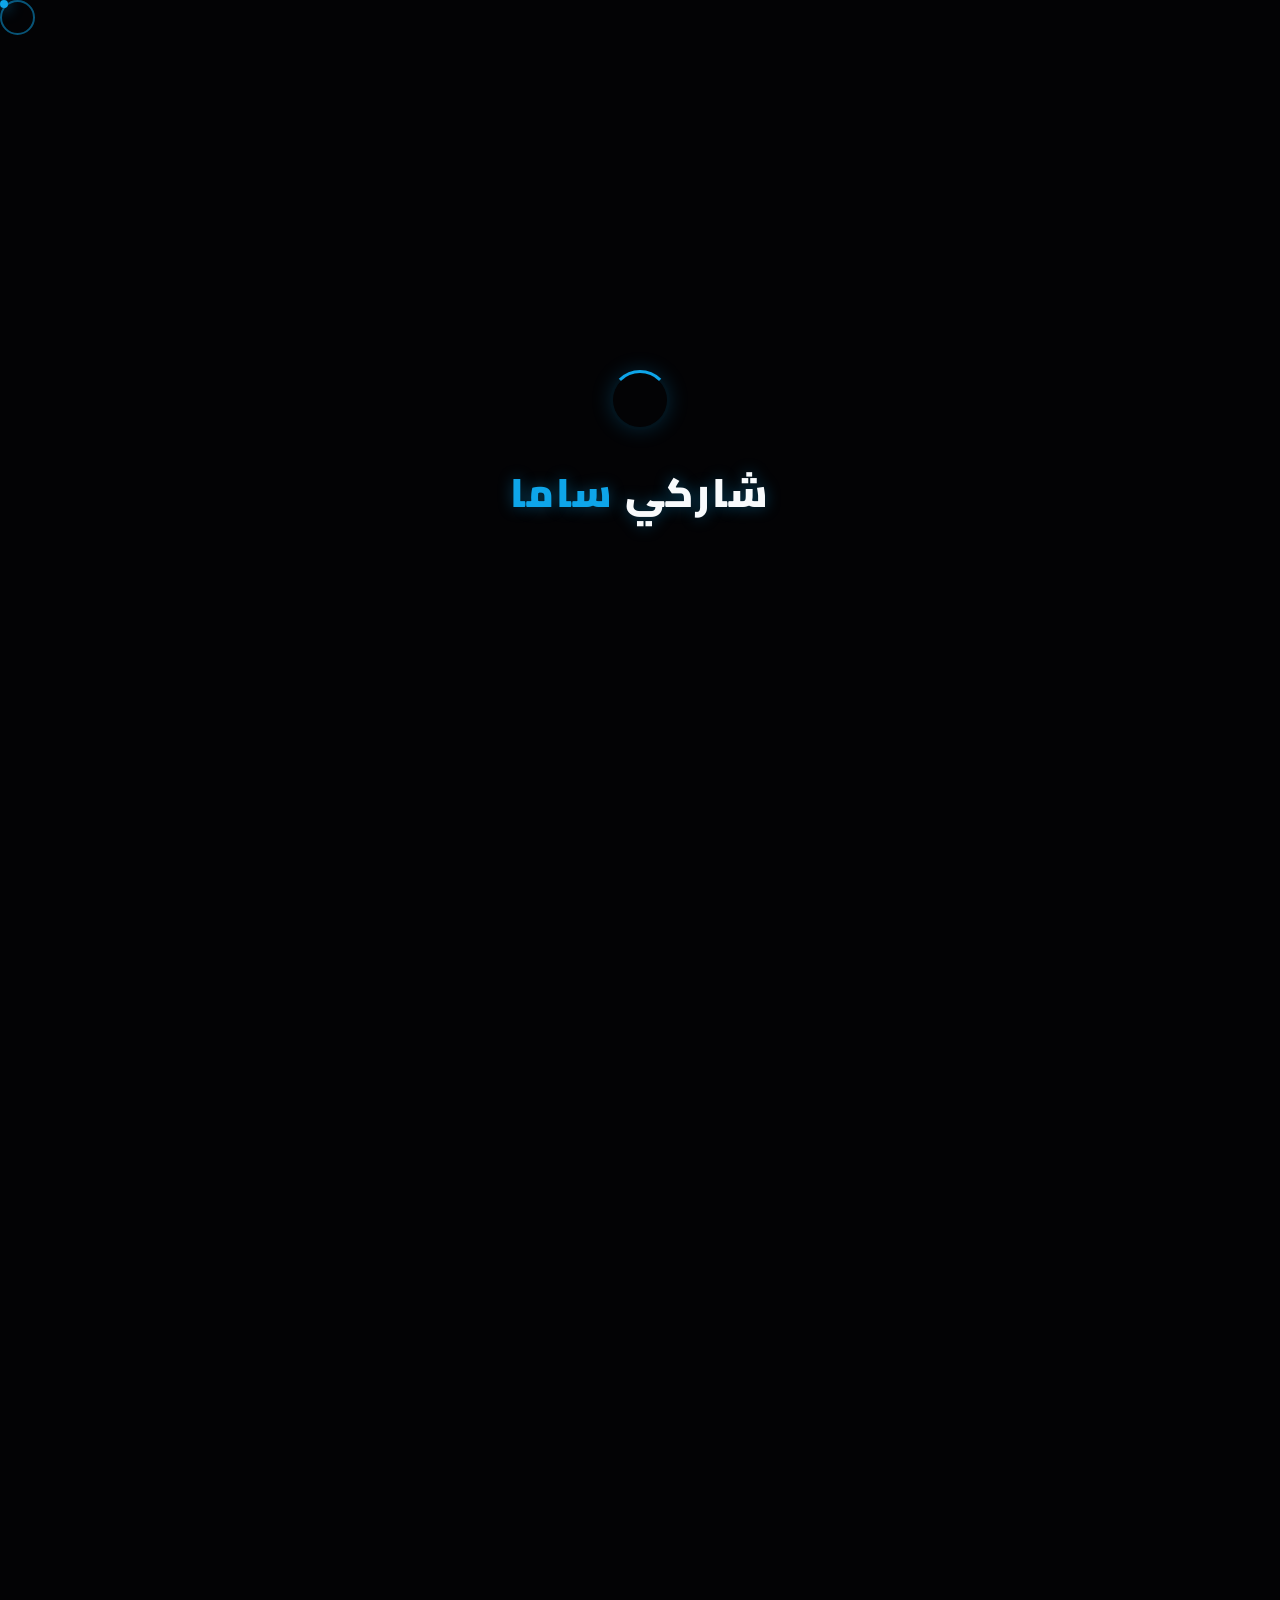
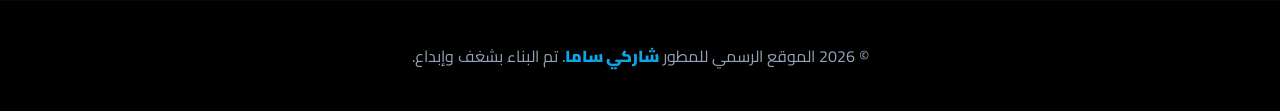
==== commit 4e485f60: "Add files via upload" ====
--- a/index.html
+++ b/index.html
@@ -2,16 +2,14 @@
 <html lang="ar" dir="rtl">
 <head>
     <meta charset="UTF-8">
-    <meta name="viewport" content="width=device-width, initial-scale=1.0, maximum-scale=1.0, user-scalable=no">
+    <meta name="viewport" content="width=device-width, initial-scale=1.0, maximum-scale=1.0, user-scalable=no, viewport-fit=cover">
     <title id="page-title">شاركي ساما | Sharky Sama</title>
     
-    <!-- تسريع الاتصال بالخطوط والمكتبات الخارجية -->
     <link rel="preconnect" href="https://fonts.googleapis.com">
     <link rel="preconnect" href="https://fonts.gstatic.com" crossorigin>
     <link href="https://fonts.googleapis.com/css2?family=Cairo:wght@400;600;700;900&family=Poppins:wght@400;600;700;900&display=swap" rel="stylesheet">
     <link rel="stylesheet" href="https://cdnjs.cloudflare.com/ajax/libs/font-awesome/6.4.0/css/all.min.css">
     
-    <!-- ملفات التصميم المنفصلة -->
     <link rel="stylesheet" href="css/security.css">
     <link rel="stylesheet" href="css/style.css">
 
@@ -22,6 +20,11 @@
     <div class="cursor-dot"></div>
     <div class="cursor-outline"></div>
 
+    <!-- نافذة إشعار النسخ -->
+    <div id="toast" class="toast gpu-accel">
+        <i class="fas fa-check-circle"></i> <span id="toast-text">تم نسخ رابط القسم بنجاح!</span>
+    </div>
+
     <div id="preloader">
         <div class="spinner-ring"></div>
         <div class="loader-content">
@@ -31,6 +34,7 @@
 
     <div id="progressBar"></div>
 
+    <!-- تم إزالة gpu-accel من هنا لحل مشكلة التموضع -->
     <nav id="navbar">
         <a href="#home" class="logo" id="nav-logo">شاركي <span>ساما</span></a>
         
@@ -44,14 +48,14 @@
         </div>
 
         <div class="nav-actions">
-            <button id="langToggle" class="lang-btn" aria-label="Change Language">
+            <button id="langToggle" class="lang-btn gpu-accel" aria-label="Change Language">
                 <i class="fas fa-globe"></i> <span id="langText">EN</span>
             </button>
-            <button class="mobile-menu-btn" id="menuBtn" aria-label="Menu"><i class="fas fa-bars"></i></button>
+            <button class="mobile-menu-btn gpu-accel" id="menuBtn" aria-label="Menu"><i class="fas fa-bars"></i></button>
         </div>
     </nav>
 
-    <div class="floating-menu" id="fabMenu">
+    <div class="floating-menu gpu-accel" id="fabMenu">
         <div class="fab-menu-items">
             <a href="https://www.tiktok.com/@sharkytb" class="tk" target="_blank" aria-label="TikTok"><i class="fab fa-tiktok"></i></a>
             <a href="https://www.instagram.com/sharky.sama?stkn=MWQ0MmFnNjcyYXNhNA==" class="ig" target="_blank" aria-label="Instagram"><i class="fab fa-instagram"></i></a>
@@ -62,7 +66,7 @@
     </div>
 
     <header class="hero" id="home">
-        <div class="floating-code-elements">
+        <div class="floating-code-elements gpu-accel">
             <span class="code-el ce-1">&lt;/&gt;</span>
             <span class="code-el ce-2">{ }</span>
             <span class="code-el ce-3">⚡</span>
@@ -71,17 +75,16 @@
             <span class="code-el ce-6">🚀</span>
         </div>
 
-        <div class="hero-img-wrapper reveal" id="heroImage">
-            <div class="orbit-icon oi-1"><i class="fas fa-code"></i></div>
-            <div class="orbit-icon oi-2"><i class="fas fa-pen-nib"></i></div>
-            <!-- الصورة الأولى لا تستخدم Lazy Loading لسرعة ظهورها -->
-            <img src="https://cdn.phototourl.com/free/2026-09-18-76786c2a-250e-46d8-b2bd-65e007d12477.jpg" alt="Sharky Sama" class="hero-img">
+        <div class="hero-img-wrapper reveal gpu-accel" id="heroImageWrapper">
+            <div class="orbit-icon oi-1 gpu-accel"><i class="fas fa-code"></i></div>
+            <div class="orbit-icon oi-2 gpu-accel"><i class="fas fa-pen-nib"></i></div>
+            <img src="https://cdn.phototourl.com/free/2026-09-18-76786c2a-250e-46d8-b2bd-65e007d12477.jpg" alt="Sharky Sama" class="hero-img" id="heroImage">
         </div>
         <h1 class="reveal" id="hero-title">شاركي <span>ساما</span></h1>
-        <div class="typewriter-container reveal">
+        <div class="typewriter-container reveal gpu-accel">
             <p><span id="typewriter"></span><span class="cursor-blink"></span></p>
         </div>
-        <div class="social-hero reveal">
+        <div class="social-hero reveal gpu-accel">
             <a href="https://wa.me/601116662149" target="_blank" class="wa" aria-label="WhatsApp"><i class="fab fa-whatsapp"></i></a>
             <a href="https://discord.gg/YtHfDh4zVj" target="_blank" class="dc" aria-label="Discord"><i class="fab fa-discord"></i></a>
             <a href="https://www.instagram.com/sharky.sama?stkn=MWQ0MmFnNjcyYXNhNA==" target="_blank" class="ig" aria-label="Instagram"><i class="fab fa-instagram"></i></a>
@@ -89,36 +92,36 @@
         </div>
     </header>
 
-    <section id="about" class="reveal">
-        <div class="section-header">
-            <h2 id="about-title">من هو <span>شاركي</span>؟</h2>
-        </div>
-        <div class="about-text-box">
+    <section id="about" class="reveal opt-render">
+        <div class="section-header">
+            <h2 id="about-title">من هو <span>شاركي</span>؟ <button class="share-link-btn" data-hash="about" aria-label="Copy Link"><i class="fas fa-link"></i></button></h2>
+        </div>
+        <div class="about-text-box gpu-accel">
             <p id="about-p1">أنا مطور وطالب في تخصص هندسة البرمجيات، أجمع بين التفكير المنطقي في بناء الأنظمة والخيال الواسع في عالم التصميم والفن الرقمي. أهتم بتطوير البوتات المتقدمة، وبناء واجهات الويب العصرية، إلى جانب ممارسة الرياضة ومتابعة ثقافة الأنمي التي تلهمني في تصاميمي.</p>
             <p id="about-p2">هدفي دائماً هو كتابة كود نظيف وقوي، والخروج بأعمال تترك بصمة بصرية وتقنية فريدة تعبر عن هويتي وتطلعاتي.</p>
         </div>
     </section>
 
-    <section id="skills" class="reveal">
-        <div class="section-header">
-            <h2 id="skills-title">مهاراتي <span>وهواياتي</span></h2>
+    <section id="skills" class="reveal opt-render">
+        <div class="section-header">
+            <h2 id="skills-title">مهاراتي <span>وهواياتي</span> <button class="share-link-btn" data-hash="skills" aria-label="Copy Link"><i class="fas fa-link"></i></button></h2>
         </div>
         <div class="skills-grid">
-            <div class="skill-card tilt-effect">
+            <div class="skill-card tilt-effect gpu-accel">
                 <i class="fas fa-laptop-code skill-icon"></i>
                 <h3 id="skill-1">التطوير والبرمجة</h3>
                 <div class="tags">
                     <span class="tag">JavaScript</span><span class="tag">Python</span><span class="tag">C++</span><span class="tag">HTML/CSS</span>
                 </div>
             </div>
-            <div class="skill-card tilt-effect">
+            <div class="skill-card tilt-effect gpu-accel">
                 <i class="fas fa-robot skill-icon"></i>
                 <h3 id="skill-2">صناعة البوتات</h3>
                 <div class="tags">
                     <span class="tag">WhatsApp Bots</span><span class="tag">Discord Bots</span><span class="tag">Automation</span>
                 </div>
             </div>
-            <div class="skill-card tilt-effect">
+            <div class="skill-card tilt-effect gpu-accel">
                 <i class="fas fa-palette skill-icon"></i>
                 <h3 id="skill-3">الفنون والتصميم</h3>
                 <div class="tags">
@@ -128,19 +131,22 @@
         </div>
     </section>
 
-    <section id="partner" class="reveal">
+    <section id="partner" class="reveal opt-render">
+        <div class="section-header" style="margin-bottom: 20px;">
+            <h2 style="display: flex; justify-content: center; align-items: center; margin: 0;"><button class="share-link-btn" data-hash="partner" aria-label="Copy Link" style="margin: 0;"><i class="fas fa-link"></i></button></h2>
+        </div>
         <div class="duo-container">
-            <div class="duo-avatars">
-                <div class="avatar-box tilt-effect">
+            <div class="duo-avatars gpu-accel">
+                <div class="avatar-box tilt-effect gpu-accel">
                     <img src="https://cdn.phototourl.com/free/2026-09-18-6511bc76-9197-4774-8230-508a7470c22e.jpg" alt="Sharky Sama" loading="lazy">
                     <div class="name-badge" id="badge-sharky">شاركي ساما</div>
                 </div>
-                <div class="avatar-box partner-avatar tilt-effect">
+                <div class="avatar-box partner-avatar tilt-effect gpu-accel">
                     <img src="https://cdn.phototourl.com/free/2026-09-18-ba3eb2c6-f569-456f-bc89-98d35cc27aff.jpg" alt="Alia" loading="lazy">
                     <div class="name-badge" id="badge-alia">عليا</div>
                 </div>
             </div>
-            <div class="duo-text">
+            <div class="duo-text gpu-accel">
                 <h3 id="partner-title">شراكة الروح <span>والكود</span></h3>
                 <p id="partner-p1">في عالم مليء بسطور الأكواد البرمجية والتعقيدات التقنية، وجدنا لغة مشتركة تتجاوز حدود الشاشات. معاً، <span>شاركي ساما</span> و <span class='partner-name'>عليا</span>، نكتب أجمل قصة، نبني مشاريعنا بشغف، وندعم بعضنا في كل خطوة ومواجهة.</p>
                 <p style="margin-top: 15px;" id="partner-p2">أنتِ لستِ فقط شريكتي في البرمجة والعمل، بل أنتِ شريكة الروح، والإلهام الذي يجعل من كل سطر كود لوحة فنية متكاملة.</p>
@@ -148,13 +154,13 @@
         </div>
     </section>
 
-    <section id="alia" class="reveal">
-        <div class="section-header">
-            <h2 id="alia-title">مساحة <span>عليا</span></h2>
+    <section id="alia" class="reveal opt-render">
+        <div class="section-header">
+            <h2 id="alia-title">مساحة <span>عليا</span> <button class="share-link-btn" data-hash="alia" aria-label="Copy Link"><i class="fas fa-link"></i></button></h2>
             <p id="alia-subtitle">الإبداع، التصميم، والبرمجة بروح مختلفة</p>
         </div>
-        <div class="alia-profile-card">
-            <div class="alia-img-wrap">
+        <div class="alia-profile-card gpu-accel">
+            <div class="alia-img-wrap gpu-accel">
                 <img src="https://cdn.phototourl.com/free/2026-09-18-83cb655b-009c-4e72-827c-7e55abe0cec9.jpg" alt="Alia Profile" loading="lazy">
             </div>
             <div class="alia-info">
@@ -170,27 +176,27 @@
         </div>
     </section>
 
-    <section id="contact" class="reveal">
-        <div class="section-header">
-            <h2 id="contact-title">تواصل <span>معي</span></h2>
+    <section id="contact" class="reveal opt-render">
+        <div class="section-header">
+            <h2 id="contact-title">تواصل <span>معي</span> <button class="share-link-btn" data-hash="contact" aria-label="Copy Link"><i class="fas fa-link"></i></button></h2>
         </div>
         <div class="contact-grid">
-            <a href="https://wa.me/601116662149" target="_blank" class="contact-card wa tilt-effect">
+            <a href="https://wa.me/601116662149" target="_blank" class="contact-card wa tilt-effect gpu-accel">
                 <i class="fab fa-whatsapp"></i>
                 <h3 id="c-wa-t">واتساب</h3>
                 <p id="c-wa-d">مراسلة شاركي ساما مباشرة عبر الواتساب</p>
             </a>
-            <a href="https://discord.gg/YtHfDh4zVj" target="_blank" class="contact-card dc tilt-effect">
+            <a href="https://discord.gg/YtHfDh4zVj" target="_blank" class="contact-card dc tilt-effect gpu-accel">
                 <i class="fab fa-discord"></i>
                 <h3 id="c-dc-t">ديسكورد</h3>
                 <p id="c-dc-d">انضم إلى سيرفري الرسمي واستمتع بالتحديثات</p>
             </a>
-            <a href="https://www.instagram.com/sharky.sama?stkn=MWQ0MmFnNjcyYXNhNA==" target="_blank" class="contact-card ig tilt-effect">
+            <a href="https://www.instagram.com/sharky.sama?stkn=MWQ0MmFnNjcyYXNhNA==" target="_blank" class="contact-card ig tilt-effect gpu-accel">
                 <i class="fab fa-instagram"></i>
                 <h3 id="c-ig-t">إنستغرام</h3>
                 <p id="c-ig-d">تابع يومياتي وأحدث تصاميمي وأعمالي</p>
             </a>
-            <a href="https://www.tiktok.com/@sharkytb" target="_blank" class="contact-card tk tilt-effect">
+            <a href="https://www.tiktok.com/@sharkytb" target="_blank" class="contact-card tk tilt-effect gpu-accel">
                 <i class="fab fa-tiktok"></i>
                 <h3 id="c-tk-t">تيك توك</h3>
                 <p id="c-tk-d">شاهد أحدث المقاطع والمونتاج الخاص بي</p>
@@ -202,8 +208,7 @@
         <p id="footer-text">&copy; 2026 الموقع الرسمي للمطور <span>شاركي ساما</span>. تم البناء بشغف وإبداع.</p>
     </footer>
 
-    <!-- ملفات الجافاسكربت المنفصلة -->
     <script src="js/security.js"></script>
     <script src="js/main.js"></script>
 </body>
-</html>+</html>     
--- a/css/style.css
+++ b/css/style.css
@@ -23,19 +23,28 @@
     padding: 0;
     box-sizing: border-box;
     -webkit-tap-highlight-color: transparent; 
-    /* منع التحديد والنسخ نهائياً */
     -webkit-user-select: none;
     -moz-user-select: none;
     -ms-user-select: none;
     user-select: none;
 }
-img {
-    /* منع سحب الصور لسطح المكتب */
-    -webkit-user-drag: none; 
-}
-/* ========================================== */
-
-::-webkit-scrollbar { width: 8px; }
+img { -webkit-user-drag: none; }
+
+/* تسريع الرسوميات (GPU Acceleration) لمنع الـ Lag */
+.gpu-accel {
+    -webkit-transform: translateZ(0);
+    transform: translateZ(0);
+    backface-visibility: hidden;
+    perspective: 1000px;
+}
+
+/* تحسين رندر المتصفح للأقسام السفلية (يزيد الـ FPS بشكل كبير) */
+.opt-render {
+    content-visibility: auto;
+    contain-intrinsic-size: 1000px;
+}
+
+::-webkit-scrollbar { width: 6px; } 
 ::-webkit-scrollbar-track { background: var(--bg-main); }
 ::-webkit-scrollbar-thumb { background: var(--primary); border-radius: 10px;}
 ::-webkit-scrollbar-thumb:hover { background: var(--secondary); }
@@ -74,7 +83,7 @@
 
 @media (pointer: fine) {
     .cursor-dot, .cursor-outline { display: block; }
-    body, a, button, .skill-card, .contact-card, .lang-btn { cursor: none !important; }
+    body, a, button, .skill-card, .contact-card, .lang-btn, .share-link-btn { cursor: none !important; }
 }
 
 .hover-effect .cursor-outline {
@@ -87,360 +96,355 @@
 body.en-mode .typewriter-container p { font-size: clamp(0.9rem, 2.5vw, 1.1rem); }
 body.no-scroll { overflow: hidden; }
 
+/* === تصميم إشعار النسخ (Toast Notification) === */
+.toast {
+    position: fixed; top: 30px; left: 50%; 
+    background: rgba(18, 24, 38, 0.95); backdrop-filter: blur(10px);
+    border: 1px solid var(--primary); border-radius: 50px;
+    padding: 12px 25px; display: flex; align-items: center; gap: 12px;
+    color: white; font-weight: 700; font-size: clamp(0.9rem, 2.5vw, 1.05rem); 
+    z-index: 9999999; box-shadow: 0 10px 30px rgba(0,0,0,0.5), 0 0 15px rgba(14, 165, 233, 0.3);
+    /* مخفي في الأعلى بواسطة translate3d للحفاظ على السلاسة */
+    transform: translate3d(-50%, -150px, 0); opacity: 0; pointer-events: none;
+    transition: transform 0.4s cubic-bezier(0.175, 0.885, 0.32, 1.275), opacity 0.3s ease;
+}
+.toast.show { transform: translate3d(-50%, 0, 0); opacity: 1; }
+.toast i { color: var(--whatsapp); font-size: 1.3rem; }
+
 #preloader {
     position: fixed; top: 0; left: 0; width: 100%; height: 100%;
     background: #030305;
     z-index: 999999; display: flex; flex-direction: column; justify-content: center; align-items: center;
-    transition: transform 0.9s cubic-bezier(0.86, 0, 0.07, 1); 
+    transition: transform 0.6s cubic-bezier(0.86, 0, 0.07, 1); 
     will-change: transform;
 }
 .spinner-ring {
-    width: 70px; height: 70px; border: 3px solid rgba(14, 165, 233, 0.1);
+    width: 60px; height: 60px; border: 3px solid rgba(14, 165, 233, 0.1);
     border-top-color: var(--primary); border-radius: 50%;
-    animation: spin 1s linear infinite; margin-bottom: 30px;
+    animation: spin 0.8s linear infinite; margin-bottom: 25px;
     box-shadow: 0 0 20px rgba(14, 165, 233, 0.2);
+    will-change: transform;
 }
 @keyframes spin { 0% { transform: rotate(0deg); } 100% { transform: rotate(360deg); } }
 .loader-content h2 { 
-    font-size: clamp(2rem, 5vw, 2.5rem); font-weight: 900; color: var(--text-light); 
-    letter-spacing: 3px; text-shadow: 0 0 15px rgba(14, 165, 233, 0.4);
+    font-size: clamp(1.8rem, 5vw, 2.5rem); font-weight: 900; color: var(--text-light); 
+    letter-spacing: 2px; text-shadow: 0 0 15px rgba(14, 165, 233, 0.4);
 }
 .loader-content h2 span { color: var(--primary); }
-body.loaded #preloader { transform: translateY(-100%); pointer-events: none; }
+body.loaded #preloader { transform: translate3d(0, -100%, 0); pointer-events: none; }
 
 #progressBar { 
     position: fixed; top: 0; left: 0; width: 100%; height: 3px; 
     background: var(--gradient); z-index: 10001; 
     transform-origin: left; transform: scale3d(0, 1, 1); 
-    box-shadow: 0 0 15px var(--primary);
+    box-shadow: 0 0 10px var(--primary);
     will-change: transform; 
 }
 
-.reveal { opacity: 0; transform: translate3d(0, 40px, 0); transition: all 0.8s cubic-bezier(0.16, 1, 0.3, 1); will-change: transform, opacity; }
+.reveal { opacity: 0; transform: translate3d(0, 30px, 0); transition: all 0.6s cubic-bezier(0.16, 1, 0.3, 1); will-change: transform, opacity; }
 .reveal.active { opacity: 1; transform: translate3d(0, 0, 0); }
 
+/* الـ Nav بدون GPU Accel لمنع خراب المكان */
 nav {
-    position: fixed; top: 25px; left: 50%; transform: translateX(-50%);
+    position: fixed; top: 20px; left: 50%; transform: translateX(-50%);
     width: 95%; max-width: 1150px; 
-    background: rgba(18, 24, 38, 0.7);
-    backdrop-filter: blur(25px); -webkit-backdrop-filter: blur(25px);
+    background: rgba(18, 24, 38, 0.75);
+    backdrop-filter: blur(15px); -webkit-backdrop-filter: blur(15px);
     border: 1px solid var(--border-glass);
-    border-radius: 50px; padding: 12px 30px;
+    border-radius: 50px; padding: 10px 25px;
     display: flex; justify-content: space-between; align-items: center; 
     z-index: 1002;
-    box-shadow: 0 15px 40px rgba(0, 0, 0, 0.4), inset 0 1px 0 rgba(255,255,255,0.1);
-}
-.logo { font-size: clamp(1.2rem, 3vw, 1.6rem); font-weight: 900; color: var(--text-light); text-decoration: none; letter-spacing: 1px; display: flex; align-items: center; gap: 8px;}
-.logo span { color: var(--primary); text-shadow: 0 0 15px rgba(14, 165, 233, 0.6); }
-
-.nav-links { display: flex; gap: 5px; }
+    box-shadow: 0 10px 30px rgba(0, 0, 0, 0.4), inset 0 1px 0 rgba(255,255,255,0.05);
+}
+.logo { font-size: clamp(1.1rem, 3vw, 1.5rem); font-weight: 900; color: var(--text-light); text-decoration: none; letter-spacing: 0.5px; display: flex; align-items: center; gap: 8px;}
+.logo span { color: var(--primary); text-shadow: 0 0 10px rgba(14, 165, 233, 0.5); }
+
+.nav-links { display: flex; gap: 4px; }
 .nav-links a { 
-    color: var(--text-muted); text-decoration: none; font-weight: 800; 
-    font-size: 1.05rem; 
-    padding: 10px 18px; border-radius: 30px;
-    transition: all 0.4s cubic-bezier(0.16, 1, 0.3, 1); border: 1px solid transparent; white-space: nowrap; 
+    color: var(--text-muted); text-decoration: none; font-weight: 700; 
+    font-size: 1rem; 
+    padding: 8px 16px; border-radius: 30px;
+    transition: all 0.3s ease; border: 1px solid transparent; white-space: nowrap; 
 }
 .nav-links a:hover, .nav-links a.active { 
     color: var(--primary); background: rgba(14, 165, 233, 0.1);
-    border: 1px solid rgba(14, 165, 233, 0.2);
-    box-shadow: 0 5px 15px rgba(14, 165, 233, 0.15);
-    text-shadow: 0 0 10px rgba(14, 165, 233, 0.4); 
-}
-
-.nav-actions { display: flex; align-items: center; gap: 12px; }
+    border: 1px solid rgba(14, 165, 233, 0.15);
+    box-shadow: 0 4px 12px rgba(14, 165, 233, 0.1);
+    text-shadow: 0 0 8px rgba(14, 165, 233, 0.3); 
+}
+
+.nav-actions { display: flex; align-items: center; gap: 10px; }
 .lang-btn {
-    background: rgba(255, 255, 255, 0.05); border: 1px solid rgba(255, 255, 255, 0.1);
-    color: var(--text-light); padding: 8px 18px; border-radius: 30px;
-    font-weight: 800; font-family: inherit; display: flex; align-items: center; gap: 8px;
-    transition: all 0.3s cubic-bezier(0.16, 1, 0.3, 1); outline: none; border-radius: 30px;
+    background: rgba(255, 255, 255, 0.05); border: 1px solid rgba(255, 255, 255, 0.08);
+    color: var(--text-light); padding: 8px 15px; border-radius: 30px;
+    font-weight: 700; font-family: inherit; display: flex; align-items: center; gap: 6px;
+    transition: all 0.3s ease; outline: none;
 }
 .lang-btn i { color: var(--primary); transition: transform 0.4s; }
-.lang-btn:hover { background: rgba(14, 165, 233, 0.15); border-color: var(--primary); box-shadow: 0 5px 15px rgba(14, 165, 233, 0.2); }
+.lang-btn:hover { background: rgba(14, 165, 233, 0.15); border-color: var(--primary); box-shadow: 0 4px 12px rgba(14, 165, 233, 0.2); }
 .lang-btn:hover i { transform: rotate(180deg); }
 .mobile-menu-btn { display: none; }
 
 .hero {
     min-height: 100vh; display: flex; flex-direction: column; justify-content: center;
-    align-items: center; text-align: center; padding: 140px 20px 60px; position: relative; z-index: 1;
-    background: radial-gradient(circle at 50% 30%, rgba(14, 165, 233, 0.12), transparent 60%),
-                linear-gradient(rgba(14, 165, 233, 0.03) 1px, transparent 1px),
-                linear-gradient(90deg, rgba(14, 165, 233, 0.03) 1px, transparent 1px);
-    background-size: 100% 100%, 40px 40px, 40px 40px; background-color: var(--bg-main);
+    align-items: center; text-align: center; padding: 120px 20px 50px; position: relative; z-index: 1;
+    background: radial-gradient(circle at 50% 30%, rgba(14, 165, 233, 0.08), transparent 60%);
+    background-color: var(--bg-main);
     overflow: hidden;
 }
 
-.floating-code-elements {
-    position: absolute;
-    width: 100%; height: 100%;
-    top: 0; left: 0;
-    pointer-events: none;
-    z-index: 0;
-}
+.floating-code-elements { position: absolute; width: 100%; height: 100%; top: 0; left: 0; pointer-events: none; z-index: 0; }
 .code-el {
-    position: absolute;
-    color: rgba(14, 165, 233, 0.2); 
-    font-size: clamp(1.5rem, 4vw, 2.8rem);
-    font-weight: 900;
-    filter: drop-shadow(0 0 12px rgba(14, 165, 233, 0.15));
-    animation: floatCode 7s ease-in-out infinite alternate;
-    will-change: transform;
+    position: absolute; color: rgba(14, 165, 233, 0.15); 
+    font-size: clamp(1.2rem, 3vw, 2.5rem); font-weight: 900;
+    animation: floatCode 6s ease-in-out infinite alternate; will-change: transform;
 }
 .ce-1 { top: 18%; left: 12%; animation-delay: 0s; font-family: monospace;}
-.ce-2 { top: 65%; right: 12%; animation-delay: 1.5s; font-family: monospace; font-size: clamp(2.5rem, 5vw, 4rem); opacity: 0.15;}
-
+.ce-2 { top: 65%; right: 12%; animation-delay: 1s; font-family: monospace; font-size: clamp(2rem, 4vw, 3.5rem); opacity: 0.1;}
 .ce-3, .ce-4, .ce-5, .ce-6 { display: none !important; }
 
 @keyframes floatCode {
     0% { transform: translate3d(0, 0, 0) rotate(0deg); }
-    100% { transform: translate3d(0, -35px, 0) rotate(12deg); }
-}
-
-.hero-img-wrapper { position: relative; margin-bottom: 45px; will-change: transform; transition: transform 0.1s linear;}
-.orbit-icon { position: absolute; width: clamp(45px, 6vw, 55px); height: clamp(45px, 6vw, 55px); background: rgba(18, 24, 38, 0.8); border: 1px solid rgba(14, 165, 233, 0.3); border-radius: 50%; display: flex; justify-content: center; align-items: center; font-size: clamp(1.1rem, 3vw, 1.5rem); box-shadow: 0 5px 15px rgba(0,0,0,0.5); backdrop-filter: blur(5px); z-index: 3; }
-.oi-1 { top: 15%; left: -40px; animation: floatOrbit 4s ease-in-out infinite; color: var(--primary); }
-.oi-2 { bottom: 20%; right: -40px; animation: floatOrbit 5s ease-in-out infinite reverse; color: var(--accent); border-color: var(--accent);}
-@keyframes floatOrbit { 0%, 100% { transform: translate3d(0, 0, 0); } 50% { transform: translate3d(0, -20px, 0); } }
+    100% { transform: translate3d(0, -25px, 0) rotate(8deg); }
+}
+
+.hero-img-wrapper { position: relative; margin-bottom: 35px; will-change: transform; }
+.orbit-icon { position: absolute; width: clamp(40px, 5vw, 50px); height: clamp(40px, 5vw, 50px); background: rgba(18, 24, 38, 0.8); border: 1px solid rgba(14, 165, 233, 0.3); border-radius: 50%; display: flex; justify-content: center; align-items: center; font-size: clamp(1rem, 2.5vw, 1.3rem); box-shadow: 0 4px 12px rgba(0,0,0,0.4); backdrop-filter: blur(5px); z-index: 3; will-change: transform;}
+.oi-1 { top: 12%; left: -30px; animation: floatOrbit 4s ease-in-out infinite; color: var(--primary); }
+.oi-2 { bottom: 15%; right: -30px; animation: floatOrbit 5s ease-in-out infinite reverse; color: var(--accent); border-color: var(--accent);}
+@keyframes floatOrbit { 0%, 100% { transform: translate3d(0, 0, 0); } 50% { transform: translate3d(0, -15px, 0); } }
 
 .hero-img { 
-    width: clamp(200px, 30vw, 260px); 
-    height: clamp(200px, 30vw, 260px); 
-    border-radius: 50%; border: 4px solid var(--primary); object-fit: cover; 
-    box-shadow: 0 0 45px rgba(14, 165, 233, 0.5), inset 0 0 20px rgba(14, 165, 233, 0.3); 
-    animation: floatHero 4s ease-in-out infinite; position: relative; z-index: 2; display: block;
-}
-@keyframes floatHero { 0%, 100% { transform: translate3d(0, 0, 0); } 50% { transform: translate3d(0, -15px, 0); } }
-
-.hero h1 { font-size: clamp(3rem, 8vw, 5.5rem); font-weight: 900; margin-bottom: 15px; color: var(--text-light); text-shadow: 0 5px 20px rgba(0,0,0,0.8); letter-spacing: -2px;}
-
-.hero h1 span { 
-    color: var(--primary); 
-    text-shadow: 0 0 8px rgba(14, 165, 233, 0.4); 
-}
-
-.typewriter-container { min-height: 60px; margin-bottom: 40px; display: flex; align-items: center; justify-content: center; padding: 0 10px; position: relative; z-index: 2;}
-.hero p { font-size: clamp(1.1rem, 3vw, 1.4rem); color: rgba(255, 255, 255, 0.9); max-width: 750px; line-height: 1.8; margin: 0; font-weight: 600; }
-.cursor-blink { display: inline-block; width: 3px; height: 1.4em; background-color: var(--primary); margin-right: 4px; vertical-align: middle; animation: blinkCursor 0.7s infinite step-end;}
+    width: clamp(170px, 25vw, 240px); height: clamp(170px, 25vw, 240px); 
+    border-radius: 50%; border: 3px solid var(--primary); object-fit: cover; 
+    box-shadow: 0 0 35px rgba(14, 165, 233, 0.4), inset 0 0 15px rgba(14, 165, 233, 0.2); 
+    animation: floatHero 4s ease-in-out infinite; position: relative; z-index: 2; display: block; will-change: transform;
+}
+@keyframes floatHero { 0%, 100% { transform: translate3d(0, 0, 0); } 50% { transform: translate3d(0, -12px, 0); } }
+
+.hero h1 { font-size: clamp(2.5rem, 7vw, 5rem); font-weight: 900; margin-bottom: 12px; color: var(--text-light); text-shadow: 0 4px 15px rgba(0,0,0,0.6); letter-spacing: -1px;}
+.hero h1 span { color: var(--primary); text-shadow: 0 0 6px rgba(14, 165, 233, 0.3); }
+
+.typewriter-container { min-height: 50px; margin-bottom: 30px; display: flex; align-items: center; justify-content: center; padding: 0 10px; position: relative; z-index: 2;}
+.hero p { font-size: clamp(1rem, 2.5vw, 1.3rem); color: rgba(255, 255, 255, 0.85); max-width: 650px; line-height: 1.7; margin: 0; font-weight: 600; }
+.cursor-blink { display: inline-block; width: 2px; height: 1.3em; background-color: var(--primary); margin-right: 4px; vertical-align: middle; animation: blinkCursor 0.7s infinite step-end;}
 @keyframes blinkCursor { 0%, 100% { opacity: 1; } 50% { opacity: 0; } }
 
-.social-hero { display: flex; gap: 20px; justify-content: center; margin-top: 25px; flex-wrap: wrap; position: relative; z-index: 2;}
+.social-hero { display: flex; gap: 15px; justify-content: center; margin-top: 20px; flex-wrap: wrap; position: relative; z-index: 2;}
 .social-hero a { 
-    width: clamp(55px, 8vw, 65px); height: clamp(55px, 8vw, 65px); border-radius: 50%; 
-    background: rgba(255,255,255,0.03); border: 1px solid var(--border-glass); display: flex; justify-content: center; align-items: center; 
-    color: var(--text-light); font-size: clamp(1.4rem, 4vw, 1.8rem); text-decoration: none !important; transition: transform 0.4s cubic-bezier(0.175, 0.885, 0.32, 1.275), background 0.3s, box-shadow 0.3s; 
+    width: clamp(45px, 7vw, 60px); height: clamp(45px, 7vw, 60px); border-radius: 50%; 
+    background: rgba(255,255,255,0.04); border: 1px solid var(--border-glass); display: flex; justify-content: center; align-items: center; 
+    color: var(--text-light); font-size: clamp(1.2rem, 3vw, 1.5rem); text-decoration: none !important; transition: transform 0.3s ease, background 0.3s, box-shadow 0.3s; 
     will-change: transform;
 }
-.social-hero a:hover { transform: translate3d(0, -10px, 0) scale(1.1); }
-.social-hero a.wa:hover { background: var(--whatsapp); border-color: var(--whatsapp); box-shadow: 0 10px 25px rgba(37, 211, 102, 0.5);}
-.social-hero a.dc:hover { background: var(--discord); border-color: var(--discord); box-shadow: 0 10px 25px rgba(88, 101, 242, 0.5);}
-.social-hero a.ig:hover { background: var(--instagram); border-color: var(--instagram); box-shadow: 0 10px 25px rgba(225, 48, 108, 0.5);}
-.social-hero a.tk:hover { background: var(--tiktok); border-color: var(--tiktok); box-shadow: 0 10px 25px rgba(255, 0, 80, 0.5);}
-
-section { padding: clamp(80px, 12vw, 120px) 5%; max-width: 1250px; margin: 0 auto; position: relative; z-index: 2; }
-.section-header { text-align: center; margin-bottom: clamp(40px, 8vw, 70px); }
-.section-header h2 { font-size: clamp(2.5rem, 6vw, 3.5rem); font-weight: 900; color: var(--text-light); margin-bottom: 15px; }
+.social-hero a:hover { transform: translate3d(0, -8px, 0) scale(1.08); }
+.social-hero a.wa:hover { background: var(--whatsapp); border-color: var(--whatsapp); box-shadow: 0 8px 20px rgba(37, 211, 102, 0.4);}
+.social-hero a.dc:hover { background: var(--discord); border-color: var(--discord); box-shadow: 0 8px 20px rgba(88, 101, 242, 0.4);}
+.social-hero a.ig:hover { background: var(--instagram); border-color: var(--instagram); box-shadow: 0 8px 20px rgba(225, 48, 108, 0.4);}
+.social-hero a.tk:hover { background: var(--tiktok); border-color: var(--tiktok); box-shadow: 0 8px 20px rgba(255, 0, 80, 0.4);}
+
+section { padding: clamp(60px, 8vw, 100px) 5%; max-width: 1200px; margin: 0 auto; position: relative; z-index: 2; }
+.section-header { text-align: center; margin-bottom: clamp(30px, 6vw, 60px); }
+
+/* === تصميم زر نسخ الرابط في العناوين === */
+.section-header h2 { 
+    font-size: clamp(2rem, 5vw, 3rem); font-weight: 900; color: var(--text-light); margin-bottom: 12px; 
+    display: flex; justify-content: center; align-items: center; flex-wrap: wrap; gap: 12px;
+}
 .section-header h2 span { color: var(--primary); }
-.section-header p { color: var(--text-muted); font-size: clamp(1.1rem, 3vw, 1.2rem); max-width: 750px; margin: 0 auto; line-height: 1.8; }
+.share-link-btn {
+    background: rgba(14, 165, 233, 0.1); border: 1px solid rgba(14, 165, 233, 0.3);
+    color: var(--primary); width: clamp(32px, 5vw, 40px); height: clamp(32px, 5vw, 40px);
+    border-radius: 50%; display: flex; justify-content: center; align-items: center; 
+    cursor: pointer; font-size: clamp(0.9rem, 2.5vw, 1.2rem); transition: all 0.3s ease;
+    opacity: 0.6; outline: none; will-change: transform, opacity, background;
+}
+.share-link-btn:hover, .share-link-btn:active {
+    background: var(--primary); color: white; opacity: 1; transform: translate3d(0, -4px, 0);
+    box-shadow: 0 5px 15px rgba(14, 165, 233, 0.4); border-color: var(--primary);
+}
+#alia .share-link-btn { color: var(--danger); border-color: rgba(239, 68, 68, 0.3); background: rgba(239, 68, 68, 0.1);}
+#alia .share-link-btn:hover { background: var(--danger); border-color: var(--danger); color: white; box-shadow: 0 5px 15px rgba(239, 68, 68, 0.4);}
+.section-header p { color: var(--text-muted); font-size: clamp(1rem, 2.5vw, 1.15rem); max-width: 700px; margin: 0 auto; line-height: 1.7; }
 
 .about-text-box {
-    max-width: 900px; margin: 0 auto; text-align: center; background: rgba(18, 24, 38, 0.5); backdrop-filter: blur(15px); 
-    padding: clamp(30px, 6vw, 60px) clamp(20px, 4vw, 40px); border-radius: 30px; border: 1px solid rgba(14, 165, 233, 0.2); 
-    box-shadow: 0 20px 50px rgba(0,0,0,0.3), inset 0 0 30px rgba(14, 165, 233, 0.05);
-}
-.about-text-box p { font-size: clamp(1.2rem, 3.5vw, 1.5rem); color: var(--text-light); line-height: 2.2; margin-bottom: 25px; font-weight: 600;}
+    max-width: 850px; margin: 0 auto; text-align: center; background: rgba(18, 24, 38, 0.6); 
+    padding: clamp(25px, 5vw, 50px) clamp(15px, 3vw, 30px); border-radius: 25px; border: 1px solid rgba(14, 165, 233, 0.15); 
+    box-shadow: 0 15px 40px rgba(0,0,0,0.25);
+}
+.about-text-box p { font-size: clamp(1.05rem, 3vw, 1.3rem); color: var(--text-light); line-height: 2; margin-bottom: 20px; font-weight: 600;}
 
 #skills {
-    background: linear-gradient(135deg, rgba(18, 24, 38, 0.4) 0%, rgba(3, 3, 5, 0.9) 100%);
-    border-radius: 30px; margin-top: 40px; margin-bottom: 40px; border: 1px solid rgba(255,255,255,0.02);
-    box-shadow: inset 0 0 50px rgba(14, 165, 233, 0.05);
-}
-.skills-grid { display: grid; grid-template-columns: repeat(auto-fit, minmax(280px, 1fr)); gap: clamp(20px, 4vw, 35px); }
-.skill-card { background: var(--bg-card); border: 1px solid var(--border-glass); border-radius: 25px; padding: clamp(30px, 6vw, 50px) 20px; transition: transform 0.4s cubic-bezier(0.16, 1, 0.3, 1), box-shadow 0.4s, border-color 0.4s; text-align: center; position: relative; overflow: hidden; box-shadow: 0 10px 30px rgba(0,0,0,0.2); will-change: transform;}
-.skill-card:hover { transform: translate3d(0, -10px, 0); border-color: var(--primary); box-shadow: 0 20px 50px rgba(14, 165, 233, 0.2); background: rgba(18, 24, 38, 0.9); }
-.skill-icon { font-size: clamp(3.5rem, 8vw, 4.5rem); margin-bottom: 25px; display: inline-block; background: -webkit-linear-gradient(var(--primary), var(--secondary)); -webkit-background-clip: text; -webkit-text-fill-color: transparent; filter: drop-shadow(0 10px 20px rgba(14, 165, 233, 0.3));}
-.skill-card h3 { font-size: clamp(1.4rem, 4vw, 1.7rem); color: var(--text-light); margin-bottom: 20px; font-weight: 900;}
-.tags { display: flex; flex-wrap: wrap; justify-content: center; gap: 10px; }
-.tag { background: rgba(14, 165, 233, 0.05); border: 1px solid rgba(14, 165, 233, 0.3); color: var(--text-light); padding: 8px 18px; border-radius: 50px; font-size: clamp(0.9rem, 2.5vw, 1rem); font-weight: 700; transition: transform 0.3s cubic-bezier(0.16, 1, 0.3, 1), background 0.3s, border-color 0.3s; will-change: transform;}
-.tag:hover { background: var(--primary); border-color: var(--primary); transform: translate3d(0, -3px, 0); box-shadow: 0 5px 15px rgba(14, 165, 233, 0.3);}
+    background: linear-gradient(135deg, rgba(18, 24, 38, 0.3) 0%, rgba(3, 3, 5, 0.9) 100%);
+    border-radius: 25px; margin-top: 30px; margin-bottom: 30px; border: 1px solid rgba(255,255,255,0.02);
+}
+.skills-grid { display: grid; grid-template-columns: repeat(auto-fit, minmax(260px, 1fr)); gap: clamp(15px, 3vw, 25px); }
+.skill-card { background: var(--bg-card); border: 1px solid var(--border-glass); border-radius: 20px; padding: clamp(25px, 5vw, 40px) 15px; transition: transform 0.3s ease, box-shadow 0.3s, border-color 0.3s; text-align: center; position: relative; box-shadow: 0 8px 20px rgba(0,0,0,0.15); will-change: transform;}
+.skill-card:hover { transform: translate3d(0, -8px, 0); border-color: var(--primary); box-shadow: 0 15px 35px rgba(14, 165, 233, 0.15); background: rgba(18, 24, 38, 0.9); }
+.skill-icon { font-size: clamp(2.8rem, 6vw, 3.8rem); margin-bottom: 20px; display: inline-block; background: -webkit-linear-gradient(var(--primary), var(--secondary)); -webkit-background-clip: text; -webkit-text-fill-color: transparent; filter: drop-shadow(0 8px 15px rgba(14, 165, 233, 0.2));}
+.skill-card h3 { font-size: clamp(1.2rem, 3vw, 1.5rem); color: var(--text-light); margin-bottom: 15px; font-weight: 900;}
+.tags { display: flex; flex-wrap: wrap; justify-content: center; gap: 8px; }
+.tag { background: rgba(14, 165, 233, 0.05); border: 1px solid rgba(14, 165, 233, 0.25); color: var(--text-light); padding: 6px 14px; border-radius: 50px; font-size: clamp(0.85rem, 2vw, 0.95rem); font-weight: 700; transition: transform 0.2s ease; will-change: transform;}
+.tag:hover { background: var(--primary); border-color: var(--primary); transform: translate3d(0, -2px, 0); }
 
 #partner {
-    background: radial-gradient(circle at center, rgba(239, 68, 68, 0.08) 0%, rgba(3, 3, 5, 1) 70%);
-    border-radius: 30px; margin-top: 40px; margin-bottom: 40px; padding-top: clamp(80px, 12vw, 120px); padding-bottom: clamp(80px, 12vw, 120px);
-    position: relative; overflow: hidden; border: 1px solid rgba(239, 68, 68, 0.1);
-}
-.duo-container { position: relative; z-index: 2; display: flex; flex-direction: column; align-items: center; text-align: center; max-width: 950px; margin: 0 auto; }
-
-.duo-avatars { display: flex; justify-content: center; align-items: center; gap: clamp(20px, 6vw, 50px); margin-bottom: 60px; position: relative; direction: ltr; }
-.duo-avatars::after { content: '\f004'; font-family: 'Font Awesome 6 Free'; font-weight: 900; color: var(--danger); font-size: clamp(2.2rem, 6vw, 3.5rem); position: absolute; left: 50%; top: 50%; transform: translate(-50%, -50%); text-shadow: 0 0 35px rgba(239, 68, 68, 0.8); animation: heartbeat 1.5s infinite; z-index: 5;}
-@keyframes heartbeat { 0% { transform: translate3d(-50%, -50%, 0) scale(1); } 25% { transform: translate3d(-50%, -50%, 0) scale(1.2); } 50% { transform: translate3d(-50%, -50%, 0) scale(1); } }
-
-.avatar-box { position: relative; width: clamp(130px, 20vw, 180px); height: clamp(130px, 20vw, 180px); border-radius: 50%; padding: 6px; background: var(--gradient); box-shadow: 0 0 40px rgba(14, 165, 233, 0.3); transition: transform 0.4s cubic-bezier(0.16, 1, 0.3, 1); will-change: transform;}
-.avatar-box:hover { transform: translate3d(0, -10px, 0) scale(1.05); }
-.avatar-box img { width: 100%; height: 100%; border-radius: 50%; object-fit: cover; border: 6px solid var(--bg-main); }
-.avatar-box .name-badge { position: absolute; bottom: -20px; left: 50%; transform: translateX(-50%); background: var(--bg-main); border: 2px solid var(--primary); padding: 6px clamp(15px, 4vw, 30px); border-radius: 30px; font-weight: 900; font-size: clamp(1rem, 3vw, 1.2rem); white-space: nowrap; box-shadow: 0 10px 25px rgba(0,0,0,0.5);}
-.avatar-box.partner-avatar { background: linear-gradient(90deg, var(--danger), #f43f5e); box-shadow: 0 0 40px rgba(239, 68, 68, 0.3);}
+    background: radial-gradient(circle at center, rgba(239, 68, 68, 0.05) 0%, rgba(3, 3, 5, 1) 70%);
+    border-radius: 25px; margin-top: 30px; margin-bottom: 30px; padding-top: clamp(60px, 8vw, 100px); padding-bottom: clamp(60px, 8vw, 100px);
+    position: relative; border: 1px solid rgba(239, 68, 68, 0.08);
+}
+.duo-container { position: relative; z-index: 2; display: flex; flex-direction: column; align-items: center; text-align: center; max-width: 900px; margin: 0 auto; }
+.duo-avatars { display: flex; justify-content: center; align-items: center; gap: clamp(15px, 4vw, 40px); margin-bottom: 40px; position: relative; direction: ltr; }
+.duo-avatars::after { content: '\f004'; font-family: 'Font Awesome 6 Free'; font-weight: 900; color: var(--danger); font-size: clamp(1.8rem, 4vw, 2.8rem); position: absolute; left: 50%; top: 50%; transform: translate(-50%, -50%); text-shadow: 0 0 25px rgba(239, 68, 68, 0.6); animation: heartbeat 1.5s infinite; z-index: 5;}
+@keyframes heartbeat { 0% { transform: translate3d(-50%, -50%, 0) scale(1); } 25% { transform: translate3d(-50%, -50%, 0) scale(1.15); } 50% { transform: translate3d(-50%, -50%, 0) scale(1); } }
+
+.avatar-box { position: relative; width: clamp(100px, 18vw, 150px); height: clamp(100px, 18vw, 150px); border-radius: 50%; padding: 4px; background: var(--gradient); box-shadow: 0 0 30px rgba(14, 165, 233, 0.2); transition: transform 0.3s ease; will-change: transform;}
+.avatar-box:hover { transform: translate3d(0, -8px, 0) scale(1.03); }
+.avatar-box img { width: 100%; height: 100%; border-radius: 50%; object-fit: cover; border: 4px solid var(--bg-main); }
+.avatar-box .name-badge { position: absolute; bottom: -15px; left: 50%; transform: translate3d(-50%, 0, 0); background: var(--bg-main); border: 2px solid var(--primary); padding: 4px clamp(12px, 3vw, 20px); border-radius: 30px; font-weight: 900; font-size: clamp(0.85rem, 2.5vw, 1.05rem); white-space: nowrap; box-shadow: 0 8px 20px rgba(0,0,0,0.4);}
+.avatar-box.partner-avatar { background: linear-gradient(90deg, var(--danger), #f43f5e); box-shadow: 0 0 30px rgba(239, 68, 68, 0.2);}
 .avatar-box.partner-avatar .name-badge { border-color: var(--danger); color: var(--danger);}
 
-.duo-text { background: rgba(18, 24, 38, 0.7); backdrop-filter: blur(20px); border: 1px solid rgba(255,255,255,0.05); border-radius: 30px; padding: clamp(30px, 6vw, 60px); margin-top: 20px; box-shadow: inset 0 0 40px rgba(0,0,0,0.3), 0 20px 50px rgba(0,0,0,0.4);}
-.duo-text h3 { font-size: clamp(2rem, 5vw, 2.8rem); color: var(--text-light); margin-bottom: 25px; font-weight: 900;}
-.duo-text p { font-size: clamp(1.1rem, 3vw, 1.3rem); color: var(--text-muted); line-height: 2.2; font-weight: 600; margin-bottom: 0;}
+.duo-text { background: rgba(18, 24, 38, 0.8); border: 1px solid rgba(255,255,255,0.05); border-radius: 25px; padding: clamp(25px, 5vw, 45px); margin-top: 15px; box-shadow: 0 15px 35px rgba(0,0,0,0.3);}
+.duo-text h3 { font-size: clamp(1.6rem, 4vw, 2.4rem); color: var(--text-light); margin-bottom: 20px; font-weight: 900;}
+.duo-text p { font-size: clamp(1rem, 2.5vw, 1.15rem); color: var(--text-muted); line-height: 2; font-weight: 600; margin-bottom: 0;}
 .duo-text p span { color: var(--primary); font-weight: 900;}
 .duo-text p span.partner-name { color: var(--danger); font-weight: 900;}
 
-#alia { margin-top: 40px; margin-bottom: 40px; }
-#alia .section-header h2 span { color: var(--danger); text-shadow: 0 0 20px rgba(239, 68, 68, 0.5); }
+#alia { margin-top: 30px; margin-bottom: 30px; }
+#alia .section-header h2 span { color: var(--danger); text-shadow: 0 0 15px rgba(239, 68, 68, 0.4); }
 .alia-profile-card {
-    background: linear-gradient(135deg, rgba(239, 68, 68, 0.05) 0%, rgba(18, 24, 38, 0.8) 100%);
-    border: 1px solid rgba(239, 68, 68, 0.2); border-radius: 30px; padding: clamp(30px, 6vw, 60px);
-    display: flex; align-items: center; gap: clamp(30px, 6vw, 60px); max-width: 1050px; margin: 0 auto;
-    box-shadow: 0 20px 50px rgba(0,0,0,0.4); transition: transform 0.4s cubic-bezier(0.16, 1, 0.3, 1); will-change: transform;
-}
-.alia-profile-card:hover { transform: translate3d(0, -8px, 0); box-shadow: 0 30px 70px rgba(239, 68, 68, 0.15); border-color: rgba(239, 68, 68, 0.4);}
-.alia-img-wrap img { width: clamp(180px, 25vw, 260px); height: clamp(180px, 25vw, 260px); border-radius: 50%; border: 6px solid var(--danger); box-shadow: 0 0 50px rgba(239, 68, 68, 0.3); object-fit: cover; transition: transform 0.5s cubic-bezier(0.16, 1, 0.3, 1); display: block; will-change: transform;}
-.alia-profile-card:hover .alia-img-wrap img { transform: scale(1.05) rotate(3deg); }
+    background: linear-gradient(135deg, rgba(239, 68, 68, 0.04) 0%, rgba(18, 24, 38, 0.8) 100%);
+    border: 1px solid rgba(239, 68, 68, 0.15); border-radius: 25px; padding: clamp(25px, 5vw, 45px);
+    display: flex; align-items: center; gap: clamp(20px, 4vw, 45px); max-width: 950px; margin: 0 auto;
+    box-shadow: 0 15px 35px rgba(0,0,0,0.25); transition: transform 0.3s ease; will-change: transform;
+}
+.alia-profile-card:hover { transform: translate3d(0, -5px, 0); box-shadow: 0 20px 50px rgba(239, 68, 68, 0.1);}
+.alia-img-wrap img { width: clamp(140px, 20vw, 220px); height: clamp(140px, 20vw, 220px); border-radius: 50%; border: 4px solid var(--danger); box-shadow: 0 0 35px rgba(239, 68, 68, 0.2); object-fit: cover; transition: transform 0.4s ease; display: block; will-change: transform;}
+.alia-profile-card:hover .alia-img-wrap img { transform: scale(1.03) rotate(2deg); }
 .alia-info { flex: 1; }
-.alia-info h3 { font-size: clamp(2.2rem, 5vw, 3rem); color: var(--text-light); margin-bottom: 15px; font-weight: 900; }
-.alia-info p { font-size: clamp(1.1rem, 3vw, 1.3rem); color: var(--text-muted); line-height: 2; margin-bottom: 35px; }
-
-.alia-socials { display: flex; gap: 18px; flex-wrap: wrap;}
+.alia-info h3 { font-size: clamp(1.8rem, 4vw, 2.5rem); color: var(--text-light); margin-bottom: 10px; font-weight: 900; }
+.alia-info p { font-size: clamp(1rem, 2.5vw, 1.15rem); color: var(--text-muted); line-height: 1.8; margin-bottom: 25px; }
+
+.alia-socials { display: flex; gap: 12px; flex-wrap: wrap;}
 .alia-socials a {
-    width: clamp(50px, 8vw, 60px); height: clamp(50px, 8vw, 60px); border-radius: 50%; background: rgba(255,255,255,0.03); 
-    border: 1px solid rgba(239, 68, 68, 0.3); display: flex; justify-content: center; align-items: center; 
-    color: var(--text-light); font-size: clamp(1.4rem, 4vw, 1.6rem); text-decoration: none !important; transition: transform 0.4s cubic-bezier(0.175, 0.885, 0.32, 1.275), background 0.3s, box-shadow 0.3s; will-change: transform;
-}
-.alia-socials a:hover { transform: translate3d(0, -10px, 0) scale(1.1); }
-.alia-socials a.wa:hover { background: var(--whatsapp); border-color: var(--whatsapp); box-shadow: 0 10px 25px rgba(37, 211, 102, 0.4);}
-.alia-socials a.dc:hover { background: var(--discord); border-color: var(--discord); box-shadow: 0 10px 25px rgba(88, 101, 242, 0.4);}
-.alia-socials a.ig:hover { background: var(--instagram); border-color: var(--instagram); box-shadow: 0 10px 25px rgba(225, 48, 108, 0.4);}
-.alia-socials a.tk:hover { background: var(--tiktok); border-color: var(--tiktok); box-shadow: 0 10px 25px rgba(255, 0, 80, 0.4);}
+    width: clamp(40px, 6vw, 50px); height: clamp(40px, 6vw, 50px); border-radius: 50%; background: rgba(255,255,255,0.04); 
+    border: 1px solid rgba(239, 68, 68, 0.2); display: flex; justify-content: center; align-items: center; 
+    color: var(--text-light); font-size: clamp(1.2rem, 3vw, 1.4rem); text-decoration: none !important; transition: transform 0.3s ease, background 0.3s; will-change: transform;
+}
+.alia-socials a:hover { transform: translate3d(0, -6px, 0) scale(1.08); }
+.alia-socials a.wa:hover { background: var(--whatsapp); border-color: var(--whatsapp);}
+.alia-socials a.dc:hover { background: var(--discord); border-color: var(--discord);}
+.alia-socials a.ig:hover { background: var(--instagram); border-color: var(--instagram);}
+.alia-socials a.tk:hover { background: var(--tiktok); border-color: var(--tiktok);}
 
 .contact-grid { 
     display: grid; 
     grid-template-columns: repeat(2, 1fr); 
-    gap: clamp(20px, 4vw, 30px); 
-    max-width: 900px; 
-    margin: 40px auto 0; 
+    gap: clamp(15px, 3vw, 25px); 
+    max-width: 850px; 
+    margin: 30px auto 0; 
 }
 .contact-card { 
-    background: rgba(18, 24, 38, 0.4); backdrop-filter: blur(15px); -webkit-backdrop-filter: blur(15px);
+    background: rgba(18, 24, 38, 0.5); 
     text-align: center; border: 1px solid rgba(255,255,255,0.05); border-bottom: 3px solid rgba(255,255,255,0.05); 
-    border-radius: 30px; padding: clamp(35px, 6vw, 50px) 20px; transition: transform 0.5s cubic-bezier(0.175, 0.885, 0.32, 1.275), background 0.3s, border 0.3s; 
+    border-radius: 20px; padding: clamp(25px, 5vw, 40px) 15px; transition: transform 0.3s ease, background 0.3s, border 0.3s; 
     text-decoration: none !important; display: flex; flex-direction: column; align-items: center; justify-content: center;
-    box-shadow: 0 15px 35px rgba(0,0,0,0.2), inset 0 0 0 1px rgba(255,255,255,0.02);
+    box-shadow: 0 10px 25px rgba(0,0,0,0.15);
     position: relative; overflow: hidden; will-change: transform;
 }
-
-.contact-card::before {
-    content: ''; position: absolute; top: 0; left: 0; width: 100%; height: 100%;
-    background: radial-gradient(circle at center, var(--hover-color) 0%, transparent 70%);
-    opacity: 0; transition: opacity 0.5s ease; z-index: 0; pointer-events: none;
-}
-.contact-card:hover::before { opacity: 0.15; }
 .contact-card > * { position: relative; z-index: 1; }
-
-.contact-card i { font-size: clamp(3.5rem, 8vw, 4.5rem); margin-bottom: 20px; transition: transform 0.5s cubic-bezier(0.175, 0.885, 0.32, 1.275); will-change: transform;}
-.contact-card:hover { transform: translate3d(0, -10px, 0) scale(1.02); background: rgba(18, 24, 38, 0.8); }
-
-.contact-card.wa { --hover-color: var(--whatsapp); border-bottom-color: rgba(37, 211, 102, 0.3); }
-.contact-card.wa:hover { border-color: var(--whatsapp); box-shadow: 0 20px 50px rgba(37, 211, 102, 0.15); }
-.contact-card.wa i { color: var(--whatsapp); filter: drop-shadow(0 0 20px rgba(37, 211, 102, 0.4));}
-.contact-card.dc { --hover-color: var(--discord); border-bottom-color: rgba(88, 101, 242, 0.3); }
-.contact-card.dc:hover { border-color: var(--discord); box-shadow: 0 20px 50px rgba(88, 101, 242, 0.15); }
-.contact-card.dc i { color: var(--discord); filter: drop-shadow(0 0 20px rgba(88, 101, 242, 0.4));}
-.contact-card.ig { --hover-color: var(--instagram); border-bottom-color: rgba(225, 48, 108, 0.3); }
-.contact-card.ig:hover { border-color: var(--instagram); box-shadow: 0 20px 50px rgba(225, 48, 108, 0.15); }
-.contact-card.ig i { color: var(--instagram); filter: drop-shadow(0 0 20px rgba(225, 48, 108, 0.4));}
-.contact-card.tk { --hover-color: var(--tiktok); border-bottom-color: rgba(255, 0, 80, 0.3); }
-.contact-card.tk:hover { border-color: var(--tiktok); box-shadow: 0 20px 50px rgba(255, 0, 80, 0.15); }
-.contact-card.tk i { color: var(--text-light); filter: drop-shadow(0 0 20px rgba(255, 0, 80, 0.4));}
-
-.contact-card h3 { color: var(--text-light); font-size: clamp(1.5rem, 4vw, 1.8rem); margin-bottom: 12px; font-weight: 900;}
-.contact-card p { color: var(--text-muted); font-size: clamp(1rem, 3vw, 1.1rem); line-height: 1.6; margin: 0;}
+.contact-card i { font-size: clamp(2.5rem, 6vw, 3.5rem); margin-bottom: 15px; transition: transform 0.3s ease; will-change: transform;}
+.contact-card:hover { transform: translate3d(0, -6px, 0) scale(1.01); background: rgba(18, 24, 38, 0.9); }
+
+.contact-card.wa { border-bottom-color: rgba(37, 211, 102, 0.3); }
+.contact-card.wa:hover { border-color: var(--whatsapp); }
+.contact-card.wa i { color: var(--whatsapp); filter: drop-shadow(0 0 15px rgba(37, 211, 102, 0.3));}
+.contact-card.dc { border-bottom-color: rgba(88, 101, 242, 0.3); }
+.contact-card.dc:hover { border-color: var(--discord); }
+.contact-card.dc i { color: var(--discord); filter: drop-shadow(0 0 15px rgba(88, 101, 242, 0.3));}
+.contact-card.ig { border-bottom-color: rgba(225, 48, 108, 0.3); }
+.contact-card.ig:hover { border-color: var(--instagram); }
+.contact-card.ig i { color: var(--instagram); filter: drop-shadow(0 0 15px rgba(225, 48, 108, 0.3));}
+.contact-card.tk { border-bottom-color: rgba(255, 0, 80, 0.3); }
+.contact-card.tk:hover { border-color: var(--tiktok); }
+.contact-card.tk i { color: var(--text-light); filter: drop-shadow(0 0 15px rgba(255, 0, 80, 0.3));}
+
+.contact-card h3 { color: var(--text-light); font-size: clamp(1.3rem, 3vw, 1.6rem); margin-bottom: 8px; font-weight: 900;}
+.contact-card p { color: var(--text-muted); font-size: clamp(0.9rem, 2vw, 1rem); line-height: 1.5; margin: 0;}
 
 /* === القائمة العائمة الاحترافية === */
 .floating-menu { 
-    position: fixed; bottom: 35px; right: 35px; z-index: 1000; 
-    display: flex; flex-direction: column-reverse; align-items: center; gap: 15px; 
+    position: fixed; bottom: 30px; right: 30px; z-index: 1000; 
+    display: flex; flex-direction: column-reverse; align-items: center; gap: 12px; 
 }
 .fab-menu-items { 
-    display: flex; flex-direction: column-reverse; gap: 12px; 
+    display: flex; flex-direction: column-reverse; gap: 10px; 
     pointer-events: none; 
 }
-
-/* حركة تتابعية احترافية (Cascading Reveal) */
 .fab-menu-items a { 
-    width: 55px; height: 55px; border-radius: 50%; display: flex; justify-content: center; align-items: center; 
-    font-size: 1.6rem; color: white; text-decoration: none !important; 
-    box-shadow: 0 5px 15px rgba(0,0,0,0.3);
-    transition: transform 0.4s cubic-bezier(0.175, 0.885, 0.32, 1.275), box-shadow 0.3s ease, opacity 0.3s ease;
+    width: 48px; height: 48px; border-radius: 50%; display: flex; justify-content: center; align-items: center; 
+    font-size: 1.3rem; color: white; text-decoration: none !important; 
+    box-shadow: 0 4px 12px rgba(0,0,0,0.25);
+    transition: transform 0.3s ease, box-shadow 0.3s ease, opacity 0.3s ease;
     will-change: transform, opacity;
-    opacity: 0;
-    transform: translate3d(0, 20px, 0) scale(0.6);
-}
-
-/* ألوان الأيقونات */
+    opacity: 0; transform: translate3d(0, 15px, 0) scale(0.7);
+}
 .fab-menu-items .wa { background-color: var(--whatsapp); }
 .fab-menu-items .dc { background-color: var(--discord); }
 .fab-menu-items .ig { background: radial-gradient(circle at 30% 107%, #fdf497 0%, #fdf497 5%, #fd5949 45%, #d6249f 60%, #285AEB 90%); }
 .fab-menu-items .tk { background-color: #000; border: 1px solid var(--tiktok); }
 
-/* زر القائمة الرئيسي بظل خفيف */
 .fab-menu-btn { 
-    width: 65px; height: 65px; border-radius: 50%; background: var(--gradient); color: white; border: none; 
-    font-size: 2rem; transition: all 0.4s cubic-bezier(0.175, 0.885, 0.32, 1.275); 
+    width: 58px; height: 58px; border-radius: 50%; background: var(--gradient); color: white; border: none; 
+    font-size: 1.6rem; transition: transform 0.3s ease, box-shadow 0.3s ease; 
     display: flex; justify-content: center; align-items: center; 
-    box-shadow: 0 4px 15px rgba(14, 165, 233, 0.25); outline: none; cursor: pointer; -webkit-tap-highlight-color: transparent;
+    box-shadow: 0 4px 15px rgba(14, 165, 233, 0.3); outline: none; cursor: pointer; -webkit-tap-highlight-color: transparent;
     will-change: transform, box-shadow;
 }
 
-/* التفعيل (إظهار الأيقونات بالترتيب) */
 .floating-menu.active .fab-menu-items { pointer-events: auto; }
 .floating-menu.active .fab-menu-btn { 
-    box-shadow: 0 8px 25px rgba(14, 165, 233, 0.35); transform: rotate(360deg) scale(1.05);
-}
-.floating-menu.active .fab-menu-items a {
-    opacity: 1; transform: translate3d(0, 0, 0) scale(1);
-}
-
-/* توقيت التتابع لظهور الأيقونات */
-.floating-menu.active .fab-menu-items a:nth-child(1) { transition-delay: 0.15s; }
-.floating-menu.active .fab-menu-items a:nth-child(2) { transition-delay: 0.10s; }
-.floating-menu.active .fab-menu-items a:nth-child(3) { transition-delay: 0.05s; }
+    box-shadow: 0 6px 20px rgba(14, 165, 233, 0.4); transform: translate3d(0,0,0) rotate(360deg) scale(1.05);
+}
+.floating-menu.active .fab-menu-items a { opacity: 1; transform: translate3d(0, 0, 0) scale(1); }
+.floating-menu.active .fab-menu-items a:nth-child(1) { transition-delay: 0.12s; }
+.floating-menu.active .fab-menu-items a:nth-child(2) { transition-delay: 0.08s; }
+.floating-menu.active .fab-menu-items a:nth-child(3) { transition-delay: 0.04s; }
 .floating-menu.active .fab-menu-items a:nth-child(4) { transition-delay: 0s; }
-
-.fab-menu-items a:hover { transform: translate3d(0, -5px, 0) scale(1.15) !important; transition-delay: 0s !important;}
-
-@media (hover: hover) and (pointer: fine) {
-    .floating-menu:hover .fab-menu-items { pointer-events: auto; }
-    .floating-menu:hover .fab-menu-btn { box-shadow: 0 8px 25px rgba(14, 165, 233, 0.35); transform: rotate(360deg) scale(1.05);}
-    .floating-menu:hover .fab-menu-items a { opacity: 1; transform: translate3d(0, 0, 0) scale(1); }
-    .floating-menu:hover .fab-menu-items a:nth-child(1) { transition-delay: 0.15s; }
-    .floating-menu:hover .fab-menu-items a:nth-child(2) { transition-delay: 0.10s; }
-    .floating-menu:hover .fab-menu-items a:nth-child(3) { transition-delay: 0.05s; }
-    .floating-menu:hover .fab-menu-items a:nth-child(4) { transition-delay: 0s; }
-}
-
-footer { background: rgba(0,0,0,0.95); border-top: 1px solid rgba(255,255,255,0.05); padding: 50px 20px; text-align: center; color: var(--text-muted); font-size: clamp(1rem, 3vw, 1.1rem); }
+.fab-menu-items a:hover { transform: translate3d(0, -4px, 0) scale(1.1) !important; transition-delay: 0s !important;}
+
+footer { background: rgba(0,0,0,0.98); border-top: 1px solid rgba(255,255,255,0.03); padding: 40px 20px; text-align: center; color: var(--text-muted); font-size: clamp(0.9rem, 2vw, 1rem); }
 footer span { color: var(--primary); font-weight: 900;}
 
+/* ==========================================
+   تعديلات حصرية للجوال (Mobile UI/UX PRO)
+========================================== */
 @media (max-width: 1024px) {
-    nav { width: 95%; padding: 10px 20px; }
+    nav { width: 95%; padding: 8px 18px; }
     .alia-profile-card { flex-direction: column; text-align: center; }
     .alia-socials { justify-content: center; }
-    .nav-links a { padding: 10px 12px; font-size: 1rem;}
+    .nav-links a { padding: 8px 10px; font-size: 0.95rem;}
 }
 
 @media (max-width: 768px) {
-    nav { top: 15px; width: 92%; padding: 12px 20px; border-radius: 25px;}
-    .mobile-menu-btn { display: flex; justify-content: center; align-items: center; width: 45px; height: 45px; background: rgba(14, 165, 233, 0.1); border: 1px solid rgba(14, 165, 233, 0.3); border-radius: 12px; color: var(--primary); font-size: 1.4rem; cursor: pointer; z-index: 1005; }
-    nav .nav-links { position: fixed; top: 0; left: 0; right: 0; bottom: 0; width: 100%; height: 100vh; background: rgba(3, 3, 5, 0.98); flex-direction: column; justify-content: center; align-items: center; gap: 30px; z-index: 1004; opacity: 0; visibility: hidden; transition: all 0.4s ease; border-radius: 0; border: none;}
+    nav { top: 10px; width: 92%; padding: 10px 18px; border-radius: 20px;}
+    .mobile-menu-btn { display: flex; justify-content: center; align-items: center; width: 40px; height: 40px; background: rgba(14, 165, 233, 0.1); border: 1px solid rgba(14, 165, 233, 0.2); border-radius: 10px; color: var(--primary); font-size: 1.2rem; cursor: pointer; z-index: 1005; }
+    nav .nav-links { position: fixed; top: 0; left: 0; right: 0; bottom: 0; width: 100%; height: 100vh; background: rgba(3, 3, 5, 0.99); flex-direction: column; justify-content: center; align-items: center; gap: 25px; z-index: 1004; opacity: 0; visibility: hidden; transition: all 0.3s ease; border-radius: 0; border: none;}
     nav .nav-links.active { opacity: 1; visibility: visible; }
-    nav .nav-links a { font-size: 1.8rem; font-weight: 800; padding: 10px; background: transparent; border: none; box-shadow: none;}
+    nav .nav-links a { font-size: 1.6rem; font-weight: 800; padding: 10px; background: transparent; border: none; box-shadow: none;}
     
-    .floating-menu { bottom: 30px; right: 20px; left: auto; transform: none; }
-    .fab-menu-btn { width: 55px; height: 55px; font-size: 1.6rem; box-shadow: 0 4px 12px rgba(14, 165, 233, 0.2); }
-    .floating-menu.active .fab-menu-btn { box-shadow: 0 6px 18px rgba(14, 165, 233, 0.3); }
+    .hero { padding-top: 100px; }
+    
+    /* تصميم الـ Toast ليكون مناسب للجوال */
+    .toast { top: 15px; width: 90%; max-width: 350px; justify-content: center; padding: 15px; }
+
+    .floating-menu { bottom: 25px; right: 20px; }
+    .fab-menu-btn { width: 52px; height: 52px; font-size: 1.4rem; box-shadow: 0 4px 10px rgba(14, 165, 233, 0.2); }
+    .floating-menu.active .fab-menu-btn { box-shadow: 0 5px 15px rgba(14, 165, 233, 0.3); }
     .fab-menu-items { gap: 10px; }
-    .fab-menu-items a { width: 45px; height: 45px; font-size: 1.3rem; }
+    .fab-menu-items a { width: 42px; height: 42px; font-size: 1.1rem; }
     
-    .contact-grid { grid-template-columns: 1fr; }
+    .contact-grid { grid-template-columns: 1fr; gap: 15px; }
+    .skill-card { padding: 25px 15px; }
+    .avatar-box { width: 110px; height: 110px; }
 }
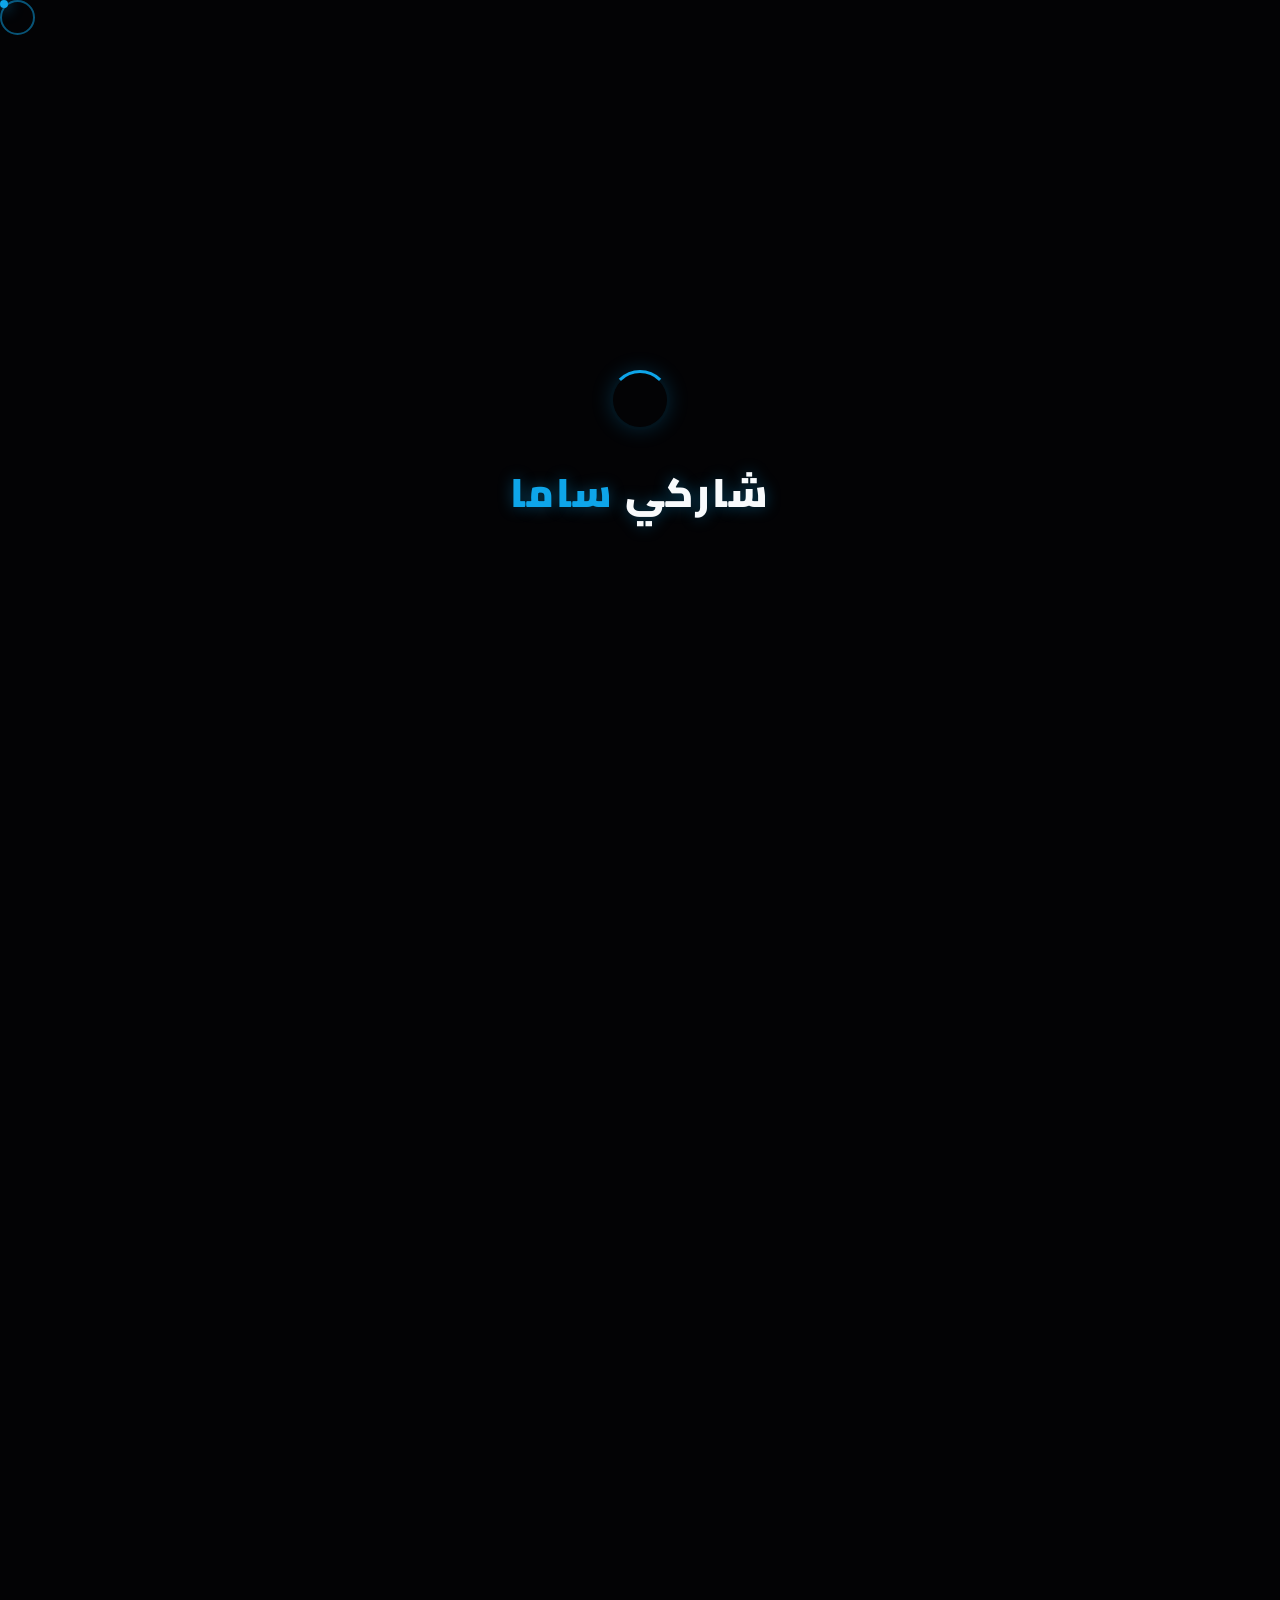
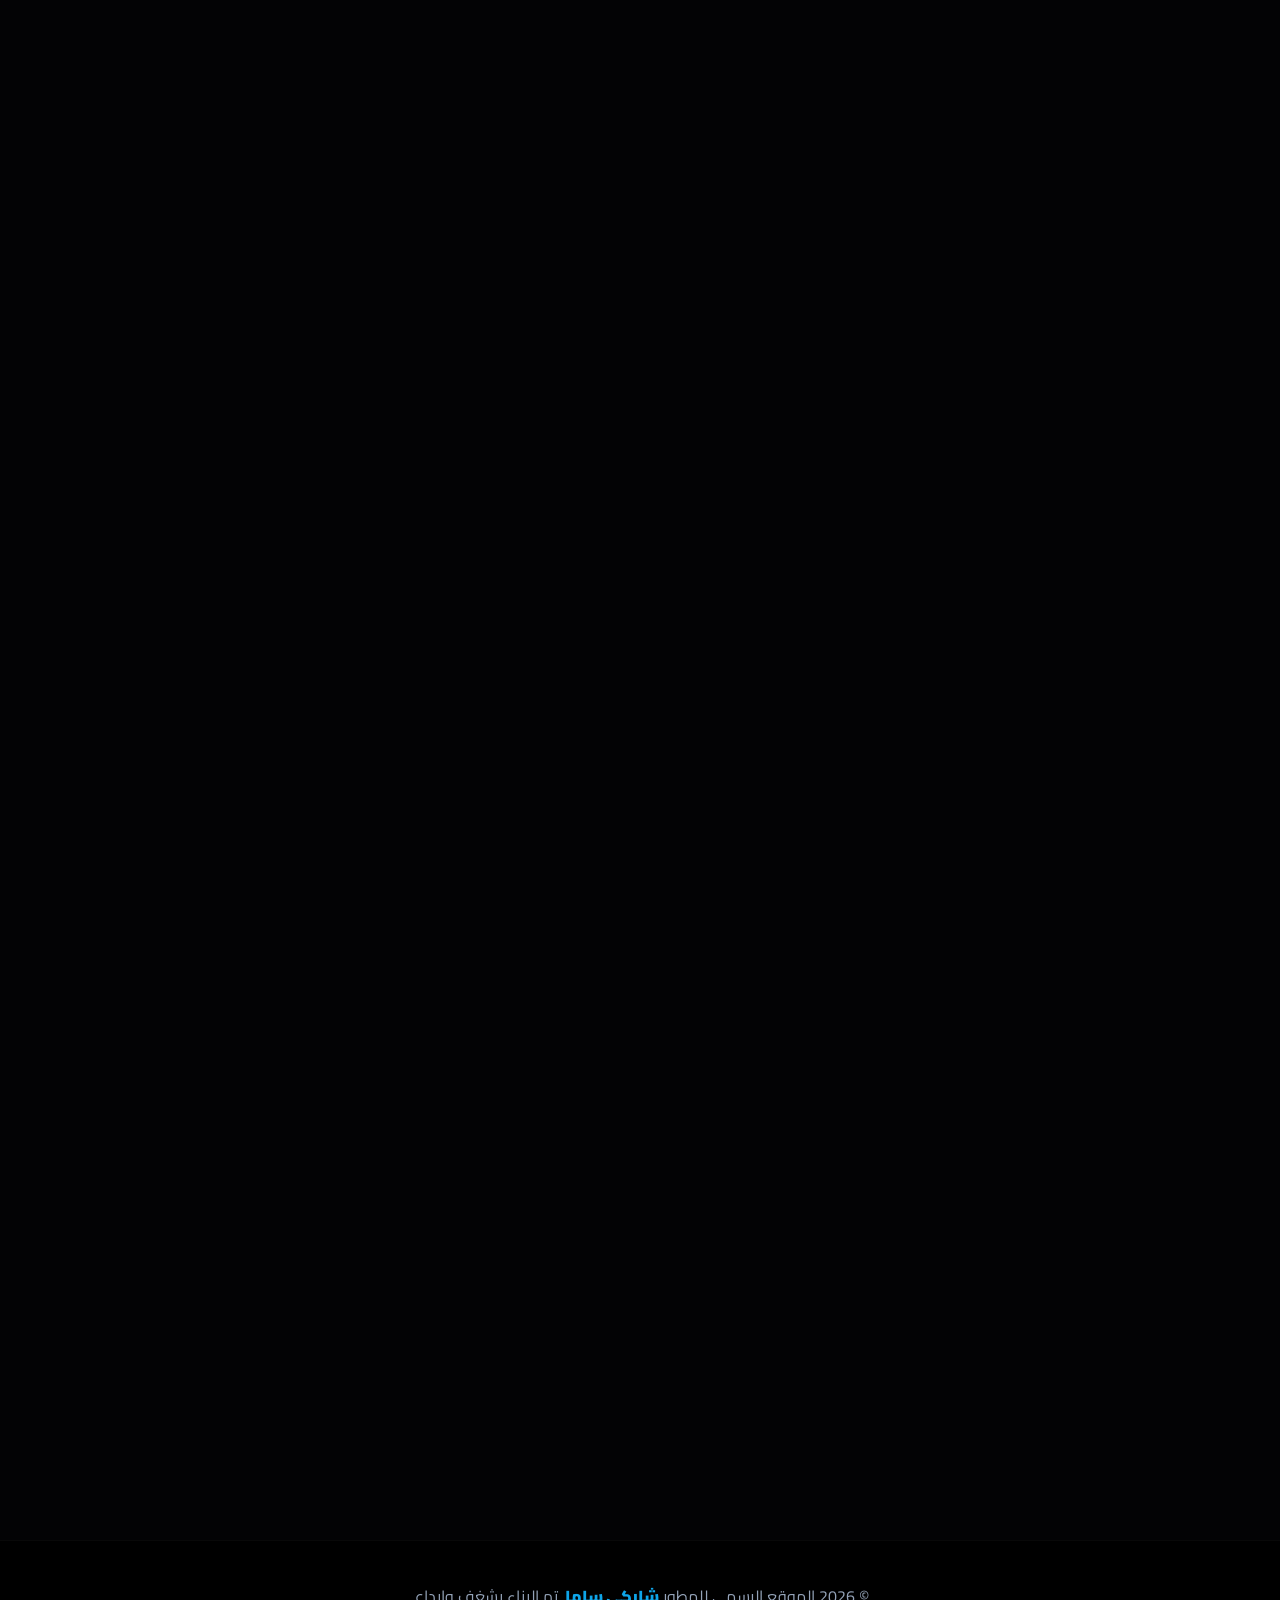
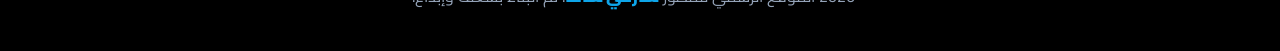
==== commit 6961fd95: "Add files via upload" ====
--- a/index.html
+++ b/index.html
@@ -2,14 +2,17 @@
 <html lang="ar" dir="rtl">
 <head>
     <meta charset="UTF-8">
+    <!-- منع التكبير العشوائي في الجوال للحفاظ على مظهر التطبيق -->
     <meta name="viewport" content="width=device-width, initial-scale=1.0, maximum-scale=1.0, user-scalable=no, viewport-fit=cover">
     <title id="page-title">شاركي ساما | Sharky Sama</title>
     
+    <!-- تسريع الاتصال بالخطوط والمكتبات الخارجية -->
     <link rel="preconnect" href="https://fonts.googleapis.com">
     <link rel="preconnect" href="https://fonts.gstatic.com" crossorigin>
     <link href="https://fonts.googleapis.com/css2?family=Cairo:wght@400;600;700;900&family=Poppins:wght@400;600;700;900&display=swap" rel="stylesheet">
     <link rel="stylesheet" href="https://cdnjs.cloudflare.com/ajax/libs/font-awesome/6.4.0/css/all.min.css">
     
+    <!-- ملفات التصميم المنفصلة -->
     <link rel="stylesheet" href="css/security.css">
     <link rel="stylesheet" href="css/style.css">
 
@@ -20,11 +23,6 @@
     <div class="cursor-dot"></div>
     <div class="cursor-outline"></div>
 
-    <!-- نافذة إشعار النسخ -->
-    <div id="toast" class="toast gpu-accel">
-        <i class="fas fa-check-circle"></i> <span id="toast-text">تم نسخ رابط القسم بنجاح!</span>
-    </div>
-
     <div id="preloader">
         <div class="spinner-ring"></div>
         <div class="loader-content">
@@ -34,7 +32,6 @@
 
     <div id="progressBar"></div>
 
-    <!-- تم إزالة gpu-accel من هنا لحل مشكلة التموضع -->
     <nav id="navbar">
         <a href="#home" class="logo" id="nav-logo">شاركي <span>ساما</span></a>
         
@@ -94,7 +91,7 @@
 
     <section id="about" class="reveal opt-render">
         <div class="section-header">
-            <h2 id="about-title">من هو <span>شاركي</span>؟ <button class="share-link-btn" data-hash="about" aria-label="Copy Link"><i class="fas fa-link"></i></button></h2>
+            <h2 id="about-title">من هو <span>شاركي</span>؟</h2>
         </div>
         <div class="about-text-box gpu-accel">
             <p id="about-p1">أنا مطور وطالب في تخصص هندسة البرمجيات، أجمع بين التفكير المنطقي في بناء الأنظمة والخيال الواسع في عالم التصميم والفن الرقمي. أهتم بتطوير البوتات المتقدمة، وبناء واجهات الويب العصرية، إلى جانب ممارسة الرياضة ومتابعة ثقافة الأنمي التي تلهمني في تصاميمي.</p>
@@ -104,7 +101,7 @@
 
     <section id="skills" class="reveal opt-render">
         <div class="section-header">
-            <h2 id="skills-title">مهاراتي <span>وهواياتي</span> <button class="share-link-btn" data-hash="skills" aria-label="Copy Link"><i class="fas fa-link"></i></button></h2>
+            <h2 id="skills-title">مهاراتي <span>وهواياتي</span></h2>
         </div>
         <div class="skills-grid">
             <div class="skill-card tilt-effect gpu-accel">
@@ -132,9 +129,6 @@
     </section>
 
     <section id="partner" class="reveal opt-render">
-        <div class="section-header" style="margin-bottom: 20px;">
-            <h2 style="display: flex; justify-content: center; align-items: center; margin: 0;"><button class="share-link-btn" data-hash="partner" aria-label="Copy Link" style="margin: 0;"><i class="fas fa-link"></i></button></h2>
-        </div>
         <div class="duo-container">
             <div class="duo-avatars gpu-accel">
                 <div class="avatar-box tilt-effect gpu-accel">
@@ -156,7 +150,7 @@
 
     <section id="alia" class="reveal opt-render">
         <div class="section-header">
-            <h2 id="alia-title">مساحة <span>عليا</span> <button class="share-link-btn" data-hash="alia" aria-label="Copy Link"><i class="fas fa-link"></i></button></h2>
+            <h2 id="alia-title">مساحة <span>عليا</span></h2>
             <p id="alia-subtitle">الإبداع، التصميم، والبرمجة بروح مختلفة</p>
         </div>
         <div class="alia-profile-card gpu-accel">
@@ -178,7 +172,7 @@
 
     <section id="contact" class="reveal opt-render">
         <div class="section-header">
-            <h2 id="contact-title">تواصل <span>معي</span> <button class="share-link-btn" data-hash="contact" aria-label="Copy Link"><i class="fas fa-link"></i></button></h2>
+            <h2 id="contact-title">تواصل <span>معي</span></h2>
         </div>
         <div class="contact-grid">
             <a href="https://wa.me/601116662149" target="_blank" class="contact-card wa tilt-effect gpu-accel">
@@ -208,7 +202,8 @@
         <p id="footer-text">&copy; 2026 الموقع الرسمي للمطور <span>شاركي ساما</span>. تم البناء بشغف وإبداع.</p>
     </footer>
 
+    <!-- ملفات الجافاسكربت المنفصلة -->
     <script src="js/security.js"></script>
     <script src="js/main.js"></script>
 </body>
-</html>     +</html>
--- a/css/style.css
+++ b/css/style.css
@@ -44,7 +44,7 @@
     contain-intrinsic-size: 1000px;
 }
 
-::-webkit-scrollbar { width: 6px; } 
+::-webkit-scrollbar { width: 6px; } /* تصغير السكرول ليكون احترافي */
 ::-webkit-scrollbar-track { background: var(--bg-main); }
 ::-webkit-scrollbar-thumb { background: var(--primary); border-radius: 10px;}
 ::-webkit-scrollbar-thumb:hover { background: var(--secondary); }
@@ -83,7 +83,7 @@
 
 @media (pointer: fine) {
     .cursor-dot, .cursor-outline { display: block; }
-    body, a, button, .skill-card, .contact-card, .lang-btn, .share-link-btn { cursor: none !important; }
+    body, a, button, .skill-card, .contact-card, .lang-btn { cursor: none !important; }
 }
 
 .hover-effect .cursor-outline {
@@ -95,21 +95,6 @@
 body.en-mode { font-family: 'Poppins', sans-serif; }
 body.en-mode .typewriter-container p { font-size: clamp(0.9rem, 2.5vw, 1.1rem); }
 body.no-scroll { overflow: hidden; }
-
-/* === تصميم إشعار النسخ (Toast Notification) === */
-.toast {
-    position: fixed; top: 30px; left: 50%; 
-    background: rgba(18, 24, 38, 0.95); backdrop-filter: blur(10px);
-    border: 1px solid var(--primary); border-radius: 50px;
-    padding: 12px 25px; display: flex; align-items: center; gap: 12px;
-    color: white; font-weight: 700; font-size: clamp(0.9rem, 2.5vw, 1.05rem); 
-    z-index: 9999999; box-shadow: 0 10px 30px rgba(0,0,0,0.5), 0 0 15px rgba(14, 165, 233, 0.3);
-    /* مخفي في الأعلى بواسطة translate3d للحفاظ على السلاسة */
-    transform: translate3d(-50%, -150px, 0); opacity: 0; pointer-events: none;
-    transition: transform 0.4s cubic-bezier(0.175, 0.885, 0.32, 1.275), opacity 0.3s ease;
-}
-.toast.show { transform: translate3d(-50%, 0, 0); opacity: 1; }
-.toast i { color: var(--whatsapp); font-size: 1.3rem; }
 
 #preloader {
     position: fixed; top: 0; left: 0; width: 100%; height: 100%;
@@ -144,9 +129,8 @@
 .reveal { opacity: 0; transform: translate3d(0, 30px, 0); transition: all 0.6s cubic-bezier(0.16, 1, 0.3, 1); will-change: transform, opacity; }
 .reveal.active { opacity: 1; transform: translate3d(0, 0, 0); }
 
-/* الـ Nav بدون GPU Accel لمنع خراب المكان */
 nav {
-    position: fixed; top: 20px; left: 50%; transform: translateX(-50%);
+    position: fixed; top: 20px; left: 50%; transform: translate3d(-50%, 0, 0);
     width: 95%; max-width: 1150px; 
     background: rgba(18, 24, 38, 0.75);
     backdrop-filter: blur(15px); -webkit-backdrop-filter: blur(15px);
@@ -245,26 +229,8 @@
 
 section { padding: clamp(60px, 8vw, 100px) 5%; max-width: 1200px; margin: 0 auto; position: relative; z-index: 2; }
 .section-header { text-align: center; margin-bottom: clamp(30px, 6vw, 60px); }
-
-/* === تصميم زر نسخ الرابط في العناوين === */
-.section-header h2 { 
-    font-size: clamp(2rem, 5vw, 3rem); font-weight: 900; color: var(--text-light); margin-bottom: 12px; 
-    display: flex; justify-content: center; align-items: center; flex-wrap: wrap; gap: 12px;
-}
+.section-header h2 { font-size: clamp(2rem, 5vw, 3rem); font-weight: 900; color: var(--text-light); margin-bottom: 12px; }
 .section-header h2 span { color: var(--primary); }
-.share-link-btn {
-    background: rgba(14, 165, 233, 0.1); border: 1px solid rgba(14, 165, 233, 0.3);
-    color: var(--primary); width: clamp(32px, 5vw, 40px); height: clamp(32px, 5vw, 40px);
-    border-radius: 50%; display: flex; justify-content: center; align-items: center; 
-    cursor: pointer; font-size: clamp(0.9rem, 2.5vw, 1.2rem); transition: all 0.3s ease;
-    opacity: 0.6; outline: none; will-change: transform, opacity, background;
-}
-.share-link-btn:hover, .share-link-btn:active {
-    background: var(--primary); color: white; opacity: 1; transform: translate3d(0, -4px, 0);
-    box-shadow: 0 5px 15px rgba(14, 165, 233, 0.4); border-color: var(--primary);
-}
-#alia .share-link-btn { color: var(--danger); border-color: rgba(239, 68, 68, 0.3); background: rgba(239, 68, 68, 0.1);}
-#alia .share-link-btn:hover { background: var(--danger); border-color: var(--danger); color: white; box-shadow: 0 5px 15px rgba(239, 68, 68, 0.4);}
 .section-header p { color: var(--text-muted); font-size: clamp(1rem, 2.5vw, 1.15rem); max-width: 700px; margin: 0 auto; line-height: 1.7; }
 
 .about-text-box {
@@ -381,19 +347,24 @@
     display: flex; flex-direction: column-reverse; gap: 10px; 
     pointer-events: none; 
 }
+
+/* حركة تتابعية محسنة */
 .fab-menu-items a { 
     width: 48px; height: 48px; border-radius: 50%; display: flex; justify-content: center; align-items: center; 
     font-size: 1.3rem; color: white; text-decoration: none !important; 
     box-shadow: 0 4px 12px rgba(0,0,0,0.25);
     transition: transform 0.3s ease, box-shadow 0.3s ease, opacity 0.3s ease;
     will-change: transform, opacity;
-    opacity: 0; transform: translate3d(0, 15px, 0) scale(0.7);
-}
+    opacity: 0;
+    transform: translate3d(0, 15px, 0) scale(0.7);
+}
+
 .fab-menu-items .wa { background-color: var(--whatsapp); }
 .fab-menu-items .dc { background-color: var(--discord); }
 .fab-menu-items .ig { background: radial-gradient(circle at 30% 107%, #fdf497 0%, #fdf497 5%, #fd5949 45%, #d6249f 60%, #285AEB 90%); }
 .fab-menu-items .tk { background-color: #000; border: 1px solid var(--tiktok); }
 
+/* زر القائمة الرئيسي */
 .fab-menu-btn { 
     width: 58px; height: 58px; border-radius: 50%; background: var(--gradient); color: white; border: none; 
     font-size: 1.6rem; transition: transform 0.3s ease, box-shadow 0.3s ease; 
@@ -406,11 +377,15 @@
 .floating-menu.active .fab-menu-btn { 
     box-shadow: 0 6px 20px rgba(14, 165, 233, 0.4); transform: translate3d(0,0,0) rotate(360deg) scale(1.05);
 }
-.floating-menu.active .fab-menu-items a { opacity: 1; transform: translate3d(0, 0, 0) scale(1); }
+.floating-menu.active .fab-menu-items a {
+    opacity: 1; transform: translate3d(0, 0, 0) scale(1);
+}
+
 .floating-menu.active .fab-menu-items a:nth-child(1) { transition-delay: 0.12s; }
 .floating-menu.active .fab-menu-items a:nth-child(2) { transition-delay: 0.08s; }
 .floating-menu.active .fab-menu-items a:nth-child(3) { transition-delay: 0.04s; }
 .floating-menu.active .fab-menu-items a:nth-child(4) { transition-delay: 0s; }
+
 .fab-menu-items a:hover { transform: translate3d(0, -4px, 0) scale(1.1) !important; transition-delay: 0s !important;}
 
 footer { background: rgba(0,0,0,0.98); border-top: 1px solid rgba(255,255,255,0.03); padding: 40px 20px; text-align: center; color: var(--text-muted); font-size: clamp(0.9rem, 2vw, 1rem); }
@@ -435,9 +410,7 @@
     
     .hero { padding-top: 100px; }
     
-    /* تصميم الـ Toast ليكون مناسب للجوال */
-    .toast { top: 15px; width: 90%; max-width: 350px; justify-content: center; padding: 15px; }
-
+    /* تصميم الـ FAB ليكون متوافق تماماً مع أصابع اليد على الجوال وبدون حواف ضخمة */
     .floating-menu { bottom: 25px; right: 20px; }
     .fab-menu-btn { width: 52px; height: 52px; font-size: 1.4rem; box-shadow: 0 4px 10px rgba(14, 165, 233, 0.2); }
     .floating-menu.active .fab-menu-btn { box-shadow: 0 5px 15px rgba(14, 165, 233, 0.3); }
